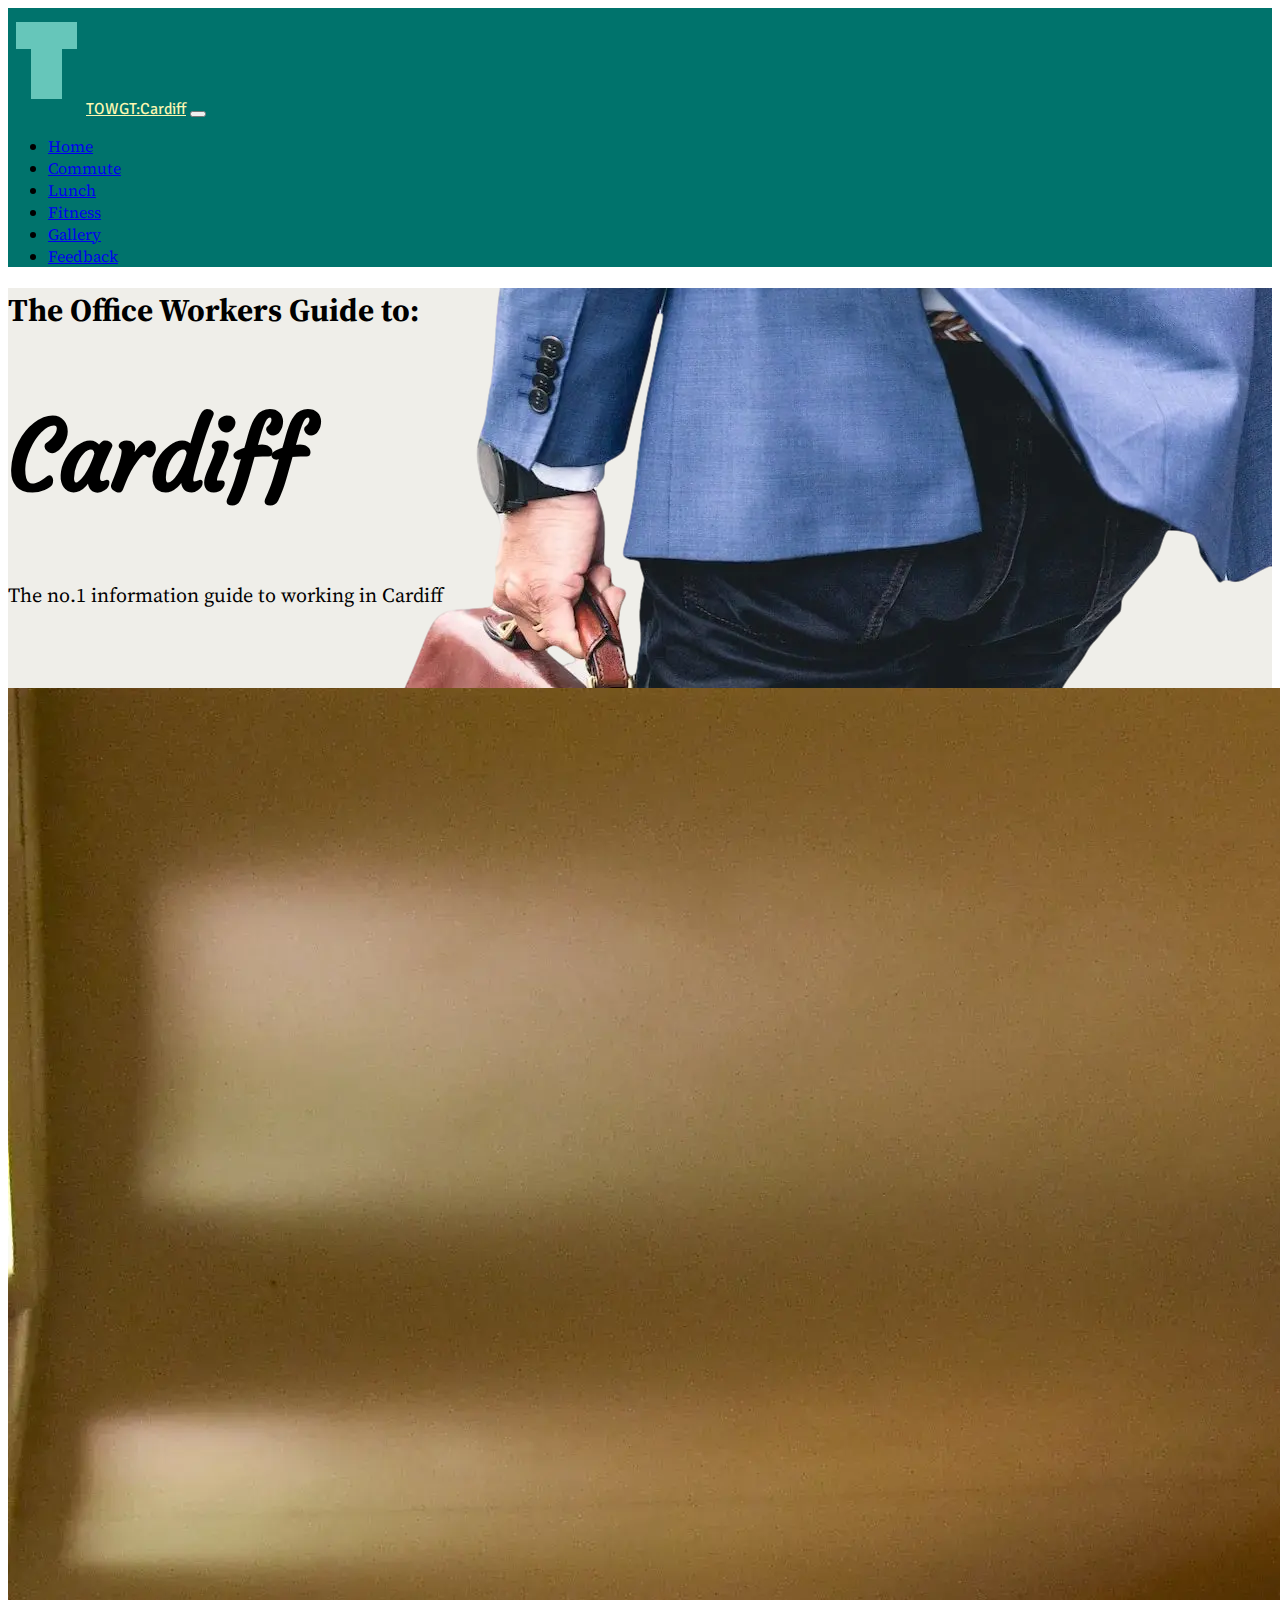
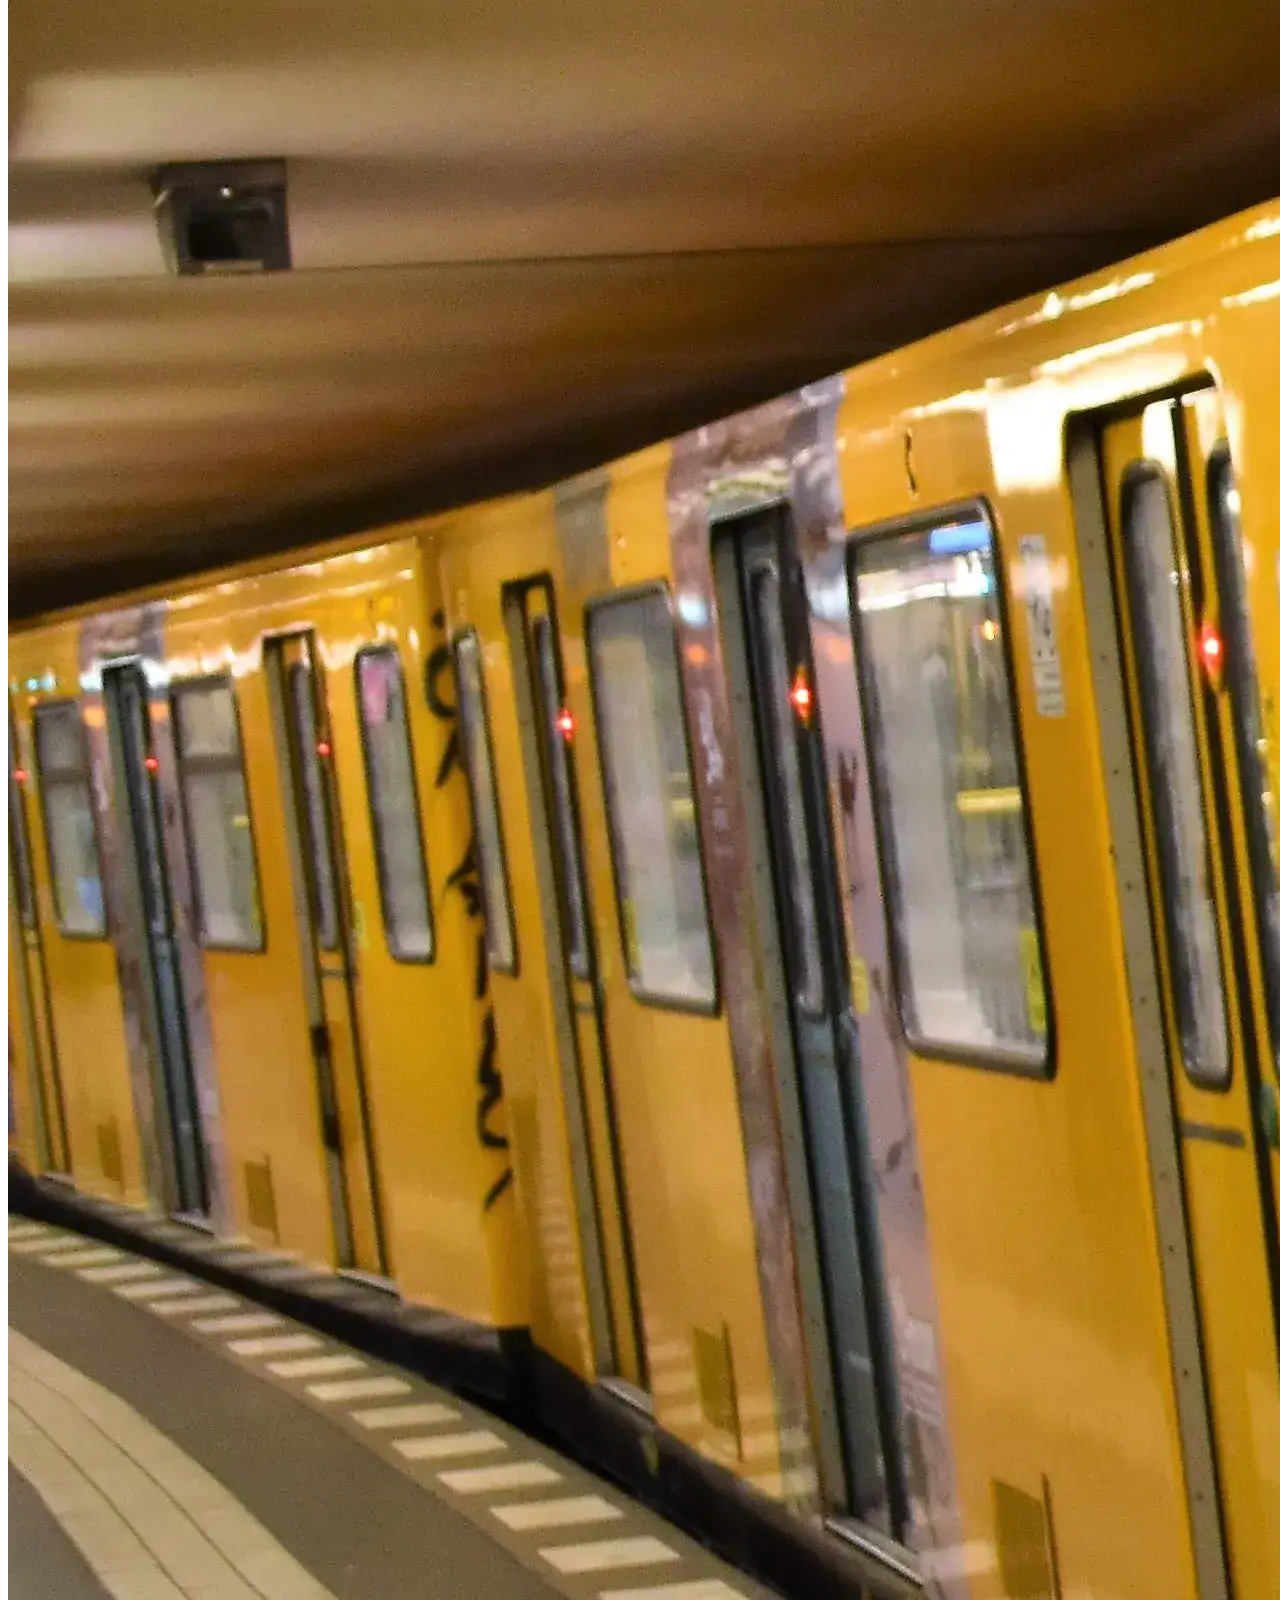
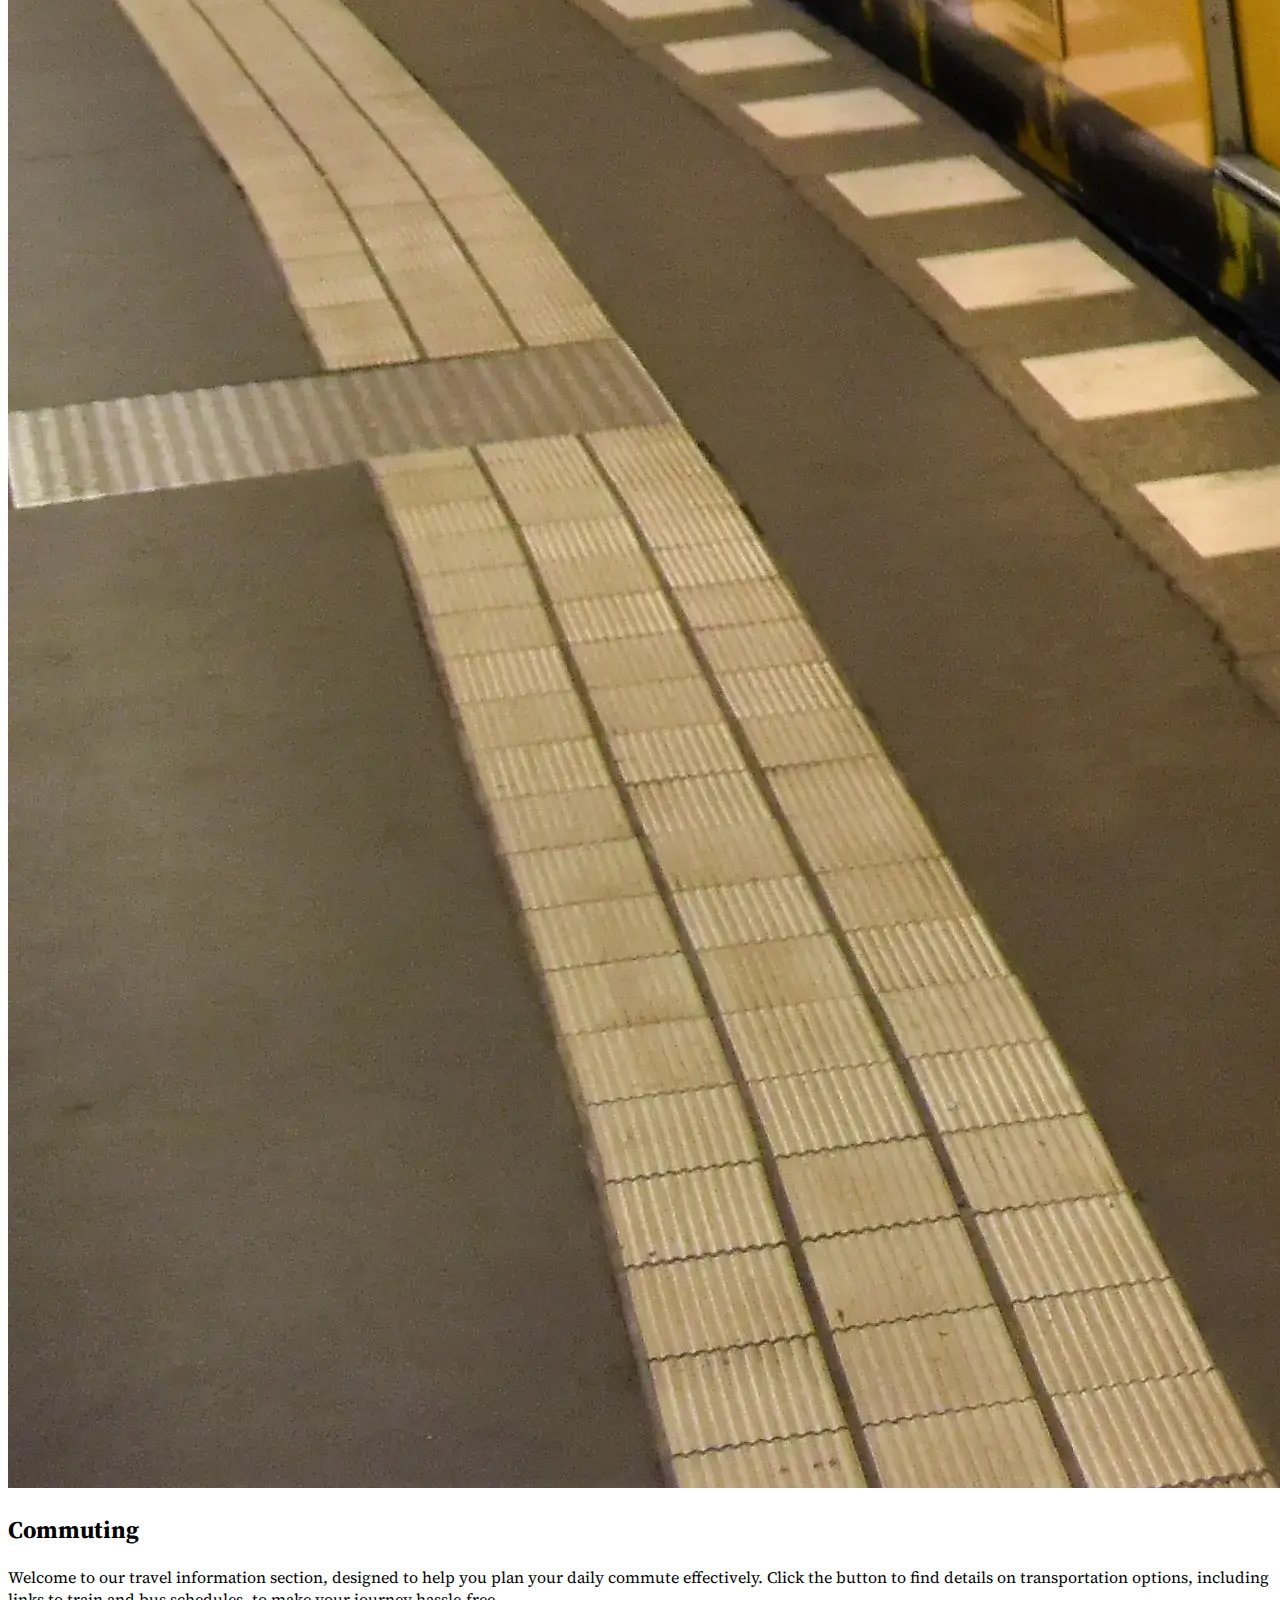
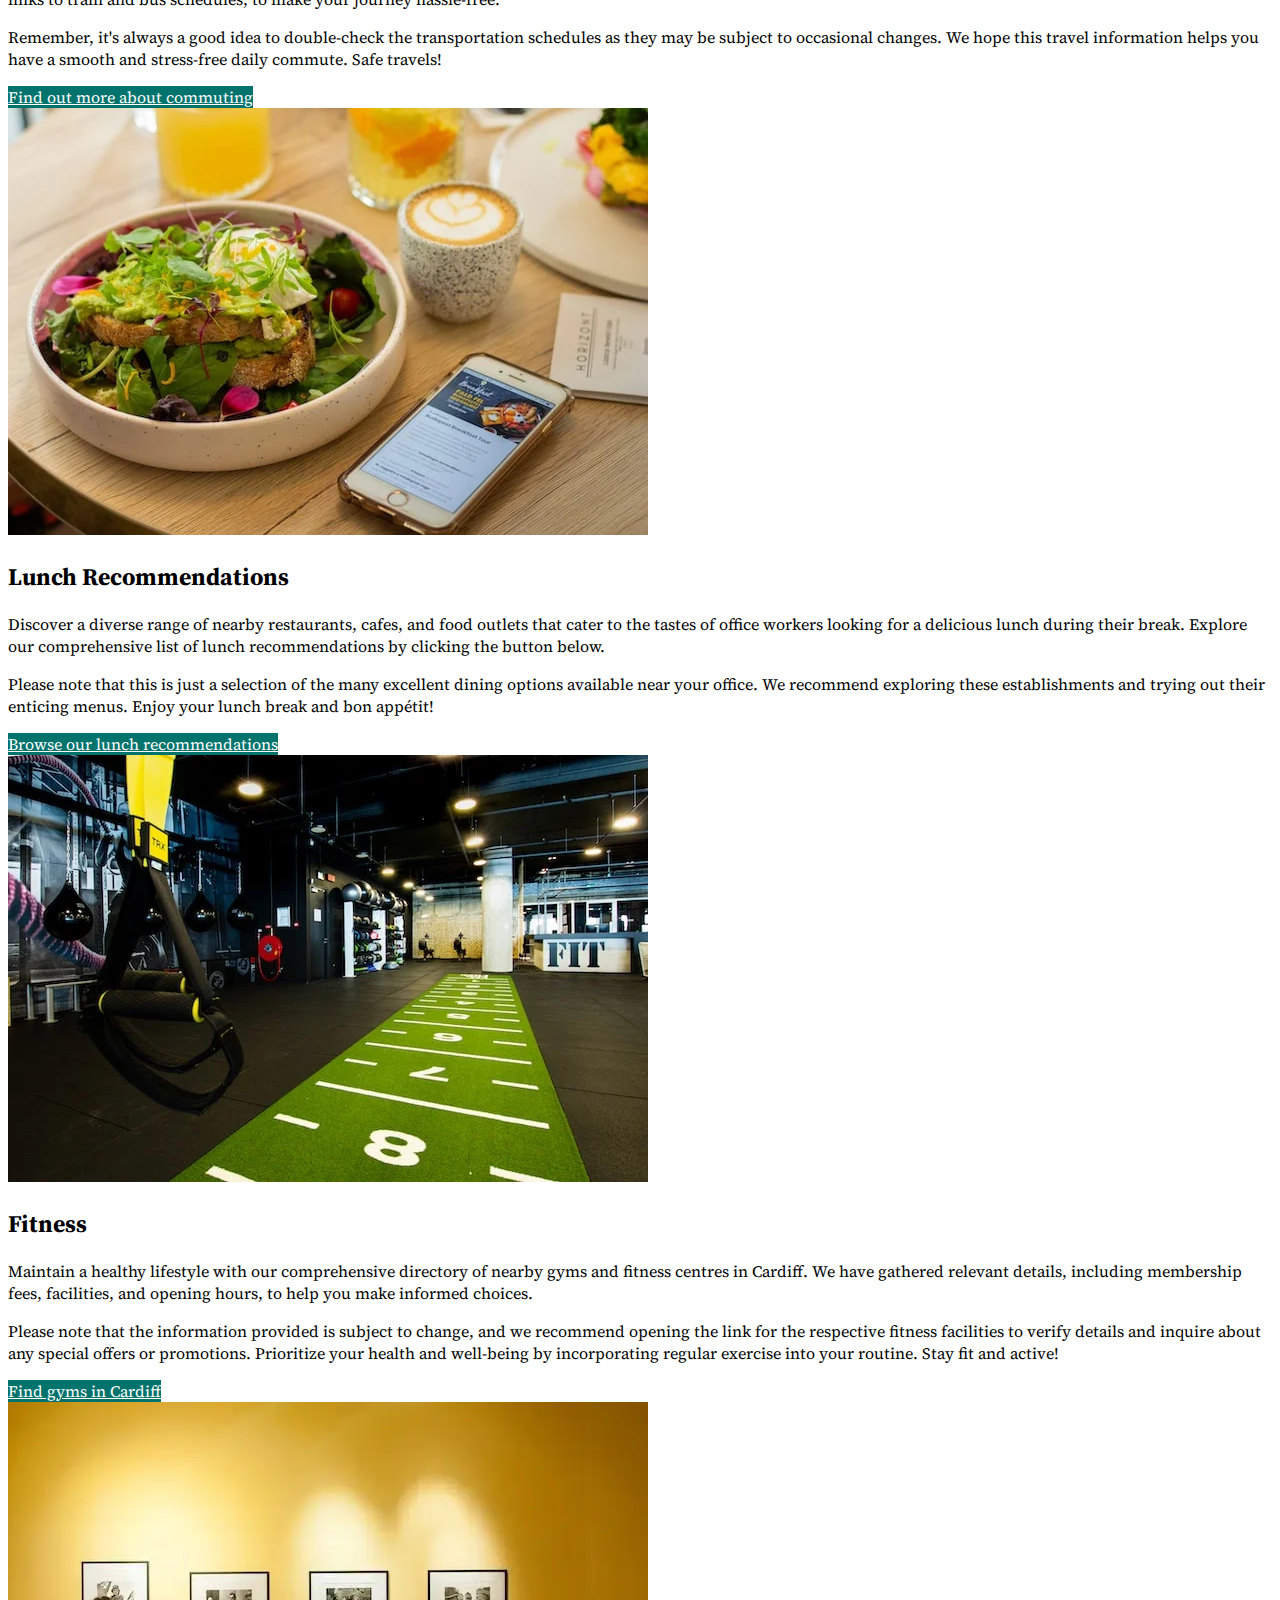
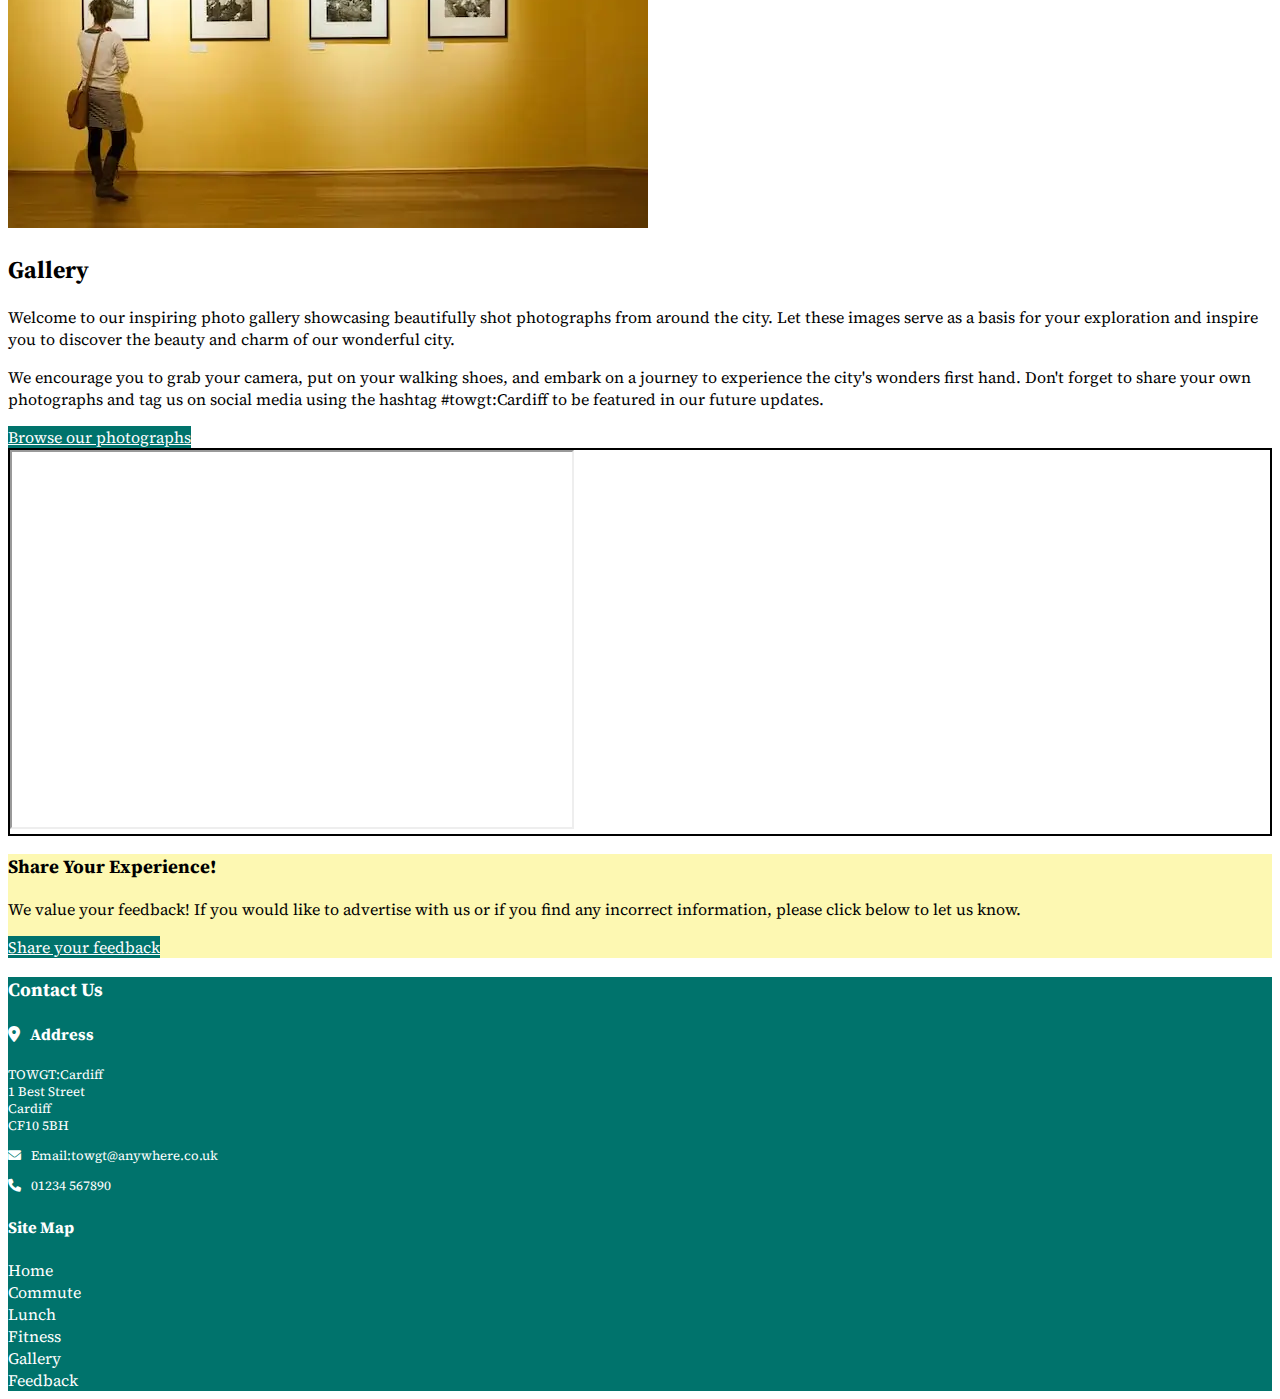
==== index.html @ fc79bac4 "fix: Remove root from all images" ====
<!DOCTYPE html>
<html lang="en">
  <head>
    <meta charset="UTF-8" />
    <meta
      name="description"
      content="Unlock Cardiff's office life secrets. Explore travel, lunch, gyms & more. Your centralized hub for essential info. Photo gallery included. #CardiffOfficeLife" />
    <meta
      name="keywords"
      content="Cardiff, Office, Commute, Fitness, Lunch, Gallery, Information, Guide" />
    <meta http-equiv="X-UA-Compatible" content="IE=edge" />
    <meta name="viewport" content="width=device-width, initial-scale=1.0" />
    <title>TOWGT:Cardiff</title>
    <link
      href="https://cdn.jsdelivr.net/npm/bootstrap@5.3.0-alpha3/dist/css/bootstrap.min.css"
      rel="stylesheet"
      integrity="sha384-KK94CHFLLe+nY2dmCWGMq91rCGa5gtU4mk92HdvYe+M/SXH301p5ILy+dN9+nJOZ"
      crossorigin="anonymous" />
    <link rel="preconnect" href="https://fonts.googleapis.com" />
    <link rel="preconnect" href="https://fonts.gstatic.com" crossorigin />
    <link
      href="https://fonts.googleapis.com/css2?family=Courgette&family=Exo:wght@100;200;300;400;500;600;700;800;900&family=Roboto:wght@100;300;400;500;700;900&family=Signika+Negative:wght@700&family=Source+Serif+4:wght@300;400&display=swap"
      rel="stylesheet" />
    <link
      rel="stylesheet"
      href="https://cdnjs.cloudflare.com/ajax/libs/font-awesome/6.0.0/css/all.min.css" />
    <link rel="icon" type="image/x-icon" href="/favicon.ico" />
    <link rel="stylesheet" href="assets/styles.css" />
  </head>
  <body>
    <!--Bootstrap v5.3 Navbar-->
    <header>
      <nav class="navbar navbar-expand-lg">
        <div class="container">
          <a class="navbar-brand nav-logo" href="/index.html"
            ><img
              src="assets/images/logo.svg"
              alt="Logo for the office workers guide to Cardiff" />TOWGT:Cardiff</a
          >
          <button
            class="navbar-toggler"
            type="button"
            data-bs-toggle="collapse"
            data-bs-target="#navbarNav"
            aria-controls="navbarNav"
            aria-expanded="false"
            aria-label="Toggle navigation">
            <span class="navbar-toggler-icon"></span>
          </button>
          <div
            class="collapse navbar-collapse justify-content-end"
            id="navbarNav">
            <ul class="navbar-nav">
              <li class="nav-item">
                <a class="nav-link active" aria-current="page" href="#home"
                  >Home</a
                >
              </li>
              <li class="nav-item">
                <a
                  class="nav-link"
                  href="commute.html"
                  aria-label="Go to the commuting page (opens in this tab)"
                  >Commute</a
                >
              </li>
              <li class="nav-item">
                <a
                  class="nav-link"
                  href="lunch.html"
                  aria-label="Go to the lunch recommendations page (opens in this tab)"
                  >Lunch</a
                >
              </li>
              <li class="nav-item">
                <a
                  class="nav-link"
                  href="fitness.html"
                  aria-label="Go to the fitness page (opens in this tab)"
                  >Fitness</a
                >
              </li>
              <li class="nav-item">
                <a
                  class="nav-link"
                  href="gallery.html"
                  aria-label="Go to the photo gallery (opens in this tab)"
                  >Gallery</a
                >
              </li>
              <li class="nav-item">
                <a
                  class="nav-link"
                  href="feedback.html"
                  aria-label="Go to the feedback page (opens in this tab)"
                  >Feedback</a
                >
              </li>
            </ul>
          </div>
        </div>
      </nav>
    </header>
    <!--Main heading of page-->
    <section id="home" class="heading-banner">
      <div class="image-container d-flex align-items-center">
        <div class="container">
          <div class="row align-items-center">
            <div class="col">
              <h1 class="main-heading">The Office Workers Guide to:</h1>
              <h1 class="page-name">Cardiff</h1>
              <p class="slogan">
                The no.1 information guide to working in Cardiff
              </p>
            </div>
          </div>
        </div>
      </div>
    </section>
    <!--Bootstrap grid system with card components-->
    <!--Main information section of page-->
    <section>
      <div class="container text-center mt-4">
        <!--Commuting information card with link to commuting page-->
        <div class="row row-cols-1 row-cols-lg-2 g-4">
          <div class="col d-flex align-items-stretch">
            <div class="card">
              <img
                src="assets/images/yellow-train.webp"
                class="card-img-top"
                alt="A photo of a yellow train" />
              <div class="card-body d-flex flex-column">
                <h2>Commuting</h2>
                <p>
                  Welcome to our travel information section, designed to help
                  you plan your daily commute effectively. Click the button to
                  find details on transportation options, including links to
                  train and bus schedules, to make your journey hassle-free.
                </p>
                <p>
                  Remember, it's always a good idea to double-check the
                  transportation schedules as they may be subject to occasional
                  changes. We hope this travel information helps you have a
                  smooth and stress-free daily commute. Safe travels!
                </p>
                <div class="mt-auto">
                  <a
                    href="commute.html"
                    class="btn btn-color btn-outline-dark align-items-end"
                    aria-label="Go to the commuting page (opens in this tab)">
                    Find out more about commuting
                  </a>
                </div>
              </div>
            </div>
          </div>
          <!--Lunch information card with link to lunch page-->
          <div class="col d-flex align-items-stretch">
            <div class="card">
              <img
                src="assets/images/lunch.webp"
                class="card-img-top"
                alt="A photo of a bowl of salad" />
              <div class="card-body d-flex flex-column">
                <h2>Lunch Recommendations</h2>
                <p>
                  Discover a diverse range of nearby restaurants, cafes, and
                  food outlets that cater to the tastes of office workers
                  looking for a delicious lunch during their break. Explore our
                  comprehensive list of lunch recommendations by clicking the
                  button below.
                </p>
                <p>
                  Please note that this is just a selection of the many
                  excellent dining options available near your office. We
                  recommend exploring these establishments and trying out their
                  enticing menus. Enjoy your lunch break and bon appétit!
                </p>
                <div class="mt-auto">
                  <a
                    href="lunch.html"
                    class="btn btn-color btn-outline-dark align-self-baseline"
                    aria-label="Go to the lunch recommendations page (opens in this tab)">
                    Browse our lunch recommendations
                  </a>
                </div>
              </div>
            </div>
          </div>
          <!--Fitness information card with link to fitness page-->
          <div class="col d-flex align-items-stretch">
            <div class="card">
              <img
                src="assets/images/gym.webp"
                class="card-img-top"
                alt="A phto of the inside of a gym" />
              <div class="card-body d-flex flex-column">
                <h2>Fitness</h2>
                <p>
                  Maintain a healthy lifestyle with our comprehensive directory
                  of nearby gyms and fitness centres in Cardiff. We have
                  gathered relevant details, including membership fees,
                  facilities, and opening hours, to help you make informed
                  choices.
                </p>
                <p>
                  Please note that the information provided is subject to
                  change, and we recommend opening the link for the respective
                  fitness facilities to verify details and inquire about any
                  special offers or promotions. Prioritize your health and
                  well-being by incorporating regular exercise into your
                  routine. Stay fit and active!
                </p>
                <div class="mt-auto">
                  <a
                    href="fitness.html"
                    class="btn btn-color btn-outline-dark"
                    aria-label="Go to the fitness page (opens in this tab)">
                    Find gyms in Cardiff
                  </a>
                </div>
              </div>
            </div>
          </div>
          <!--Gallery card with link to gallery page-->
          <div class="col d-flex align-items-stretch">
            <div class="card">
              <img
                src="assets/images/gallery.webp"
                class="card-img-top"
                alt="A person looking at photos" />
              <div class="card-body d-flex flex-column">
                <h2>Gallery</h2>
                <p>
                  Welcome to our inspiring photo gallery showcasing beautifully
                  shot photographs from around the city. Let these images serve
                  as a basis for your exploration and inspire you to discover
                  the beauty and charm of our wonderful city.
                </p>
                <p>
                  We encourage you to grab your camera, put on your walking
                  shoes, and embark on a journey to experience the city's
                  wonders first hand. Don't forget to share your own photographs
                  and tag us on social media using the hashtag #towgt:Cardiff to
                  be featured in our future updates.
                </p>
                <div class="mt-auto">
                  <a
                    href="gallery.html"
                    class="btn btn-color btn-outline-dark"
                    aria-label="Go to the photo gallery (opens in this tab)">
                    Browse our photographs
                  </a>
                </div>
              </div>
            </div>
          </div>
        </div>
        <!--Youtube video about Cardiff from Visit Wales-->
        <div class="row g-4">
          <div class="col">
            <div class="pt-3">
              <div class="ratio ratio-16x9" id="video">
                <iframe
                  width="560"
                  height="375"
                  src="https://www.youtube.com/embed/1x83tPidK_I"
                  title="YouTube video player"
                  aria-label="A YouTube video about Cardiff"
                  allow="accelerometer; autoplay; clipboard-write; encrypted-media; gyroscope; picture-in-picture; web-share"
                  allowfullscreen></iframe>
              </div>
            </div>
          </div>
        </div>
        <!--Feedback information card with link to feedback page-->
        <div class="card mb-3 mt-4">
          <div class="row g-0 align-items-center feedback-box">
            <div class="col">
              <div class="card-body">
                <h3>Share Your Experience!</h3>
                <p>
                  We value your feedback! If you would like to advertise with us
                  or if you find any incorrect information, please click below
                  to let us know.
                </p>
                <a
                  href="feedback.html"
                  class="btn btn-color btn-outline-dark"
                  aria-label="Go to the feedback page (opens in this tab)">
                  Share your feedback
                </a>
              </div>
            </div>
          </div>
        </div>
      </div>
    </section>
    <!--Footer using bootstrap grid for positioning-->
    <footer>
      <div class="container footer-color">
        <div class="row mt-4">
          <div class="col-6 p-3 text-center">
            <h3>Contact Us</h3>
            <h4>
              <i class="fa-solid fa-location-dot"></i
              ><span class="icon-spacing">Address</span>
            </h4>
            <p class="footer-text">
              TOWGT:Cardiff<br />1 Best Street<br />Cardiff<br />CF10 5BH
            </p>
            <p class="footer-text">
              <i class="fa-solid fa-envelope"></i
              ><span class="icon-spacing">Email:towgt@anywhere.co.uk</span>
            </p>
            <p class="footer-text">
              <i class="fa-solid fa-phone"></i
              ><span class="icon-spacing">01234 567890</span>
            </p>
          </div>
          <div class="col-6 p-3 text-center">
            <h4>Site Map</h4>
            <ul class="footer-item">
              <li>
                <a
                  class="footer-link"
                  href="#home"
                  aria-label="Go back to the top of the page"
                  >Home</a
                >
              </li>
              <li>
                <a
                  class="footer-link"
                  href="commute.html"
                  aria-label="Go to the commuting page (opens in this tab)"
                  >Commute</a
                >
              </li>
              <li>
                <a
                  class="footer-link"
                  href="lunch.html"
                  aria-label="Go to the lunch recommendations page (opens in this tab)"
                  >Lunch</a
                >
              </li>
              <li>
                <a
                  class="footer-link"
                  href="fitness.html"
                  aria-label="Go to the fitness page (opens in this tab)"
                  >Fitness</a
                >
              </li>
              <li>
                <a
                  class="footer-link"
                  href="gallery.html"
                  aria-label="Go to the photo gallery (opens in this tab)"
                  >Gallery</a
                >
              </li>
              <li>
                <a
                  class="footer-link"
                  href="feedback.html"
                  aria-label="Go to the feedback page (opens in this tab)"
                  >Feedback</a
                >
              </li>
            </ul>
          </div>
        </div>
      </div>
    </footer>
    <!--Bootstrap script cdn-->
    <script
      src="https://cdn.jsdelivr.net/npm/bootstrap@5.3.0-alpha3/dist/js/bootstrap.bundle.min.js"
      integrity="sha384-ENjdO4Dr2bkBIFxQpeoTz1HIcje39Wm4jDKdf19U8gI4ddQ3GYNS7NTKfAdVQSZe"
      crossorigin="anonymous"></script>
  </body>
</html>
---- assets/styles.css ----
/*----------------------------Colors -----------------------------*/
nav {
  background-color: #00736c;
}
.navbar {
  --bs-navbar-active-color: #f7f009;
}

.navbar-nav {
  --bs-nav-link-color: #fff;
}

.btn-color {
  background-color: #00736c;
  color: #fff;
}

.btn-color:hover {
  background-color: #66c6ba;
}

footer {
  background-color: #00736c;
  color: #fff;
}

.footer-link:hover {
  color: #f7f009;
}

/*-Homepage Colors-*/
.feedback-box {
  background-color: #fdf8b2;
}

/*-Commuting page Colors-*/

.accordion-button {
  --bs-accordion-active-bg: #66c6ba;
  --bs-accordion-active-color: #000000;
}

.accordion {
  --bs-accordion-btn-focus-box-shadow: 0 0 0 0.25rem rgba(0, 115, 108);
}

/*-Fitness page Colors-*/

.gym-background-b {
  background-color: #fdf8b2;
}

.gym-background-a {
  background-color: #efeee9;
}

/*-Feedback page Colors-*/

.form-bg-color {
  background-color: #fdf8b2;
  border: #00736c solid 4px;
}

/*---------------------------------Page body-------------------------*/

body {
  font-family: "Source Serif 4", Arial, sans-serif;
}

/*-----------------------------Navbar-------------------------------*/

.navbar {
  padding: 0;
}

.nav-logo {
  font-family: "Signika Negative", Arial, sans-serif;
  color: #fdf8b2;
}

/*----------------------------Main Heading Section---------------------------*/

.image-container {
  background: #efeee9 no-repeat url(images/office-worker.webp)
    right top;
  height: 400px;
}

.page-name {
  font-family: "Courgette", Arial, sans-serif;
  font-size: 6rem;
}

.slogan {
  font-size: 1.25rem;
}

/*---------------------------YouTube Video----------------------------*/

#video {
  padding: 0;
  border: 2px solid #000;
}

/*-------------------------------Footer-------------------------------*/

.footer-text {
  font-size: small;
}

.icon-spacing {
  padding-left: 10px;
}

.footer-item {
  list-style-type: none;
  margin: 0;
  padding: 0;
}

.footer-link {
  color: #fff;
  text-decoration: none;
}

/*-------------------Lunch Page-------------------------------*/

.lunch-sub-heading {
  font-size: 2.5rem;
}

.location-type {
  font-family: "Courgette", Arial, sans-serif;
  padding-left: 10px;
}

.featured-tile {
  background-color: #fdf8b2;
  margin: 0 auto;
}

.establishment-name {
  padding-top: 1rem;
}

.opening-hours {
  margin: 0 auto;
  font-size: 0.85rem;
}

.lunch-image {
  width: 100%;
  height: 250px;
}

.lunch-button {
  margin: 1rem;
}

/*----------------Fitness Page----------------------*/

.facilities-table {
  margin: 0 auto;
}

.gym-logo {
  height: 100px;
}

/*---------------Page Headings---------------------*/

.page-headings {
  font-family: "Courgette", Arial, sans-serif;
  font-size: 2.5rem;
}

/*---------------Gallery Page Code used: https://www.freecodecamp.org/news/how-to-create-an-image-gallery-with-css-grid-e0f0fd666a5c/---------------------*/

.gallery {
  display: grid;
  grid-template-columns: repeat(8, 1fr);
  grid-template-rows: repeat(16, 5vw);
  grid-gap: 15px;
}

.gallery-img {
  width: 100%;
  height: 100%;
  object-fit: cover;
}

.gallery-item-1 {
  grid-column-start: 1;
  grid-column-end: 5;
  grid-row-start: 1;
  grid-row-end: 3;
}

.gallery-item-2 {
  grid-column-start: 1;
  grid-column-end: 5;
  grid-row-start: 14;
  grid-row-end: 17;
}

.gallery-item-3 {
  grid-column-start: 5;
  grid-column-end: 9;
  grid-row-start: 1;
  grid-row-end: 6;
}

.gallery-item-4 {
  grid-column-start: 1;
  grid-column-end: 5;
  grid-row-start: 3;
  grid-row-end: 6;
}

.gallery-item-5 {
  grid-column-start: 1;
  grid-column-end: 5;
  grid-row-start: 6;
  grid-row-end: 9;
}

.gallery-item-6 {
  grid-column-start: 4;
  grid-column-end: 9;
  grid-row-start: 12;
  grid-row-end: 14;
}

.gallery-item-7 {
  grid-column-start: 5;
  grid-column-end: 9;
  grid-row-start: 14;
  grid-row-end: 17;
}

.gallery-item-8 {
  grid-column-start: 4;
  grid-column-end: 9;
  grid-row-start: 9;
  grid-row-end: 12;
}

.gallery-item-9 {
  grid-column-start: 1;
  grid-column-end: 4;
  grid-row-start: 9;
  grid-row-end: 14;
}

.gallery-item-10 {
  grid-column-start: 5;
  grid-column-end: 9;
  grid-row-start: 6;
  grid-row-end: 9;
}

/*------------------Feedback Page------------------------------*/

fieldset {
  margin: 1.5rem 2.5rem 0;
}

/*------------------Responsiveness------------------------------*/

@media screen and (max-width: 1200px) {
  .image-container {
    background-image: none;
    height: 250px;
  }
  .heading-banner {
    text-align: center;
  }
  .featured-tile-image {
    width: 100%;
  }
}

@media screen and (max-width: 1200px) and (min-width: 576px) {
  .lunch-image {
    width: 350px;
    height: 250px;
  }
  #photos {
    column-count: 2;
    column-gap: 0;
  }
}

@media screen and (max-width: 768px) {
  .gallery {
    display: block;
  }
}

@media screen and (max-width: 576px) {
  .image-container {
    height: 200px;
  }
  .page-name {
    font-size: 3rem;
  }
  #photos {
    column-count: 1;
    column-gap: 0;
  }
}

@media screen and (max-width: 400px) {
  .image-container {
    padding-top: 1.25rem;
  }
}
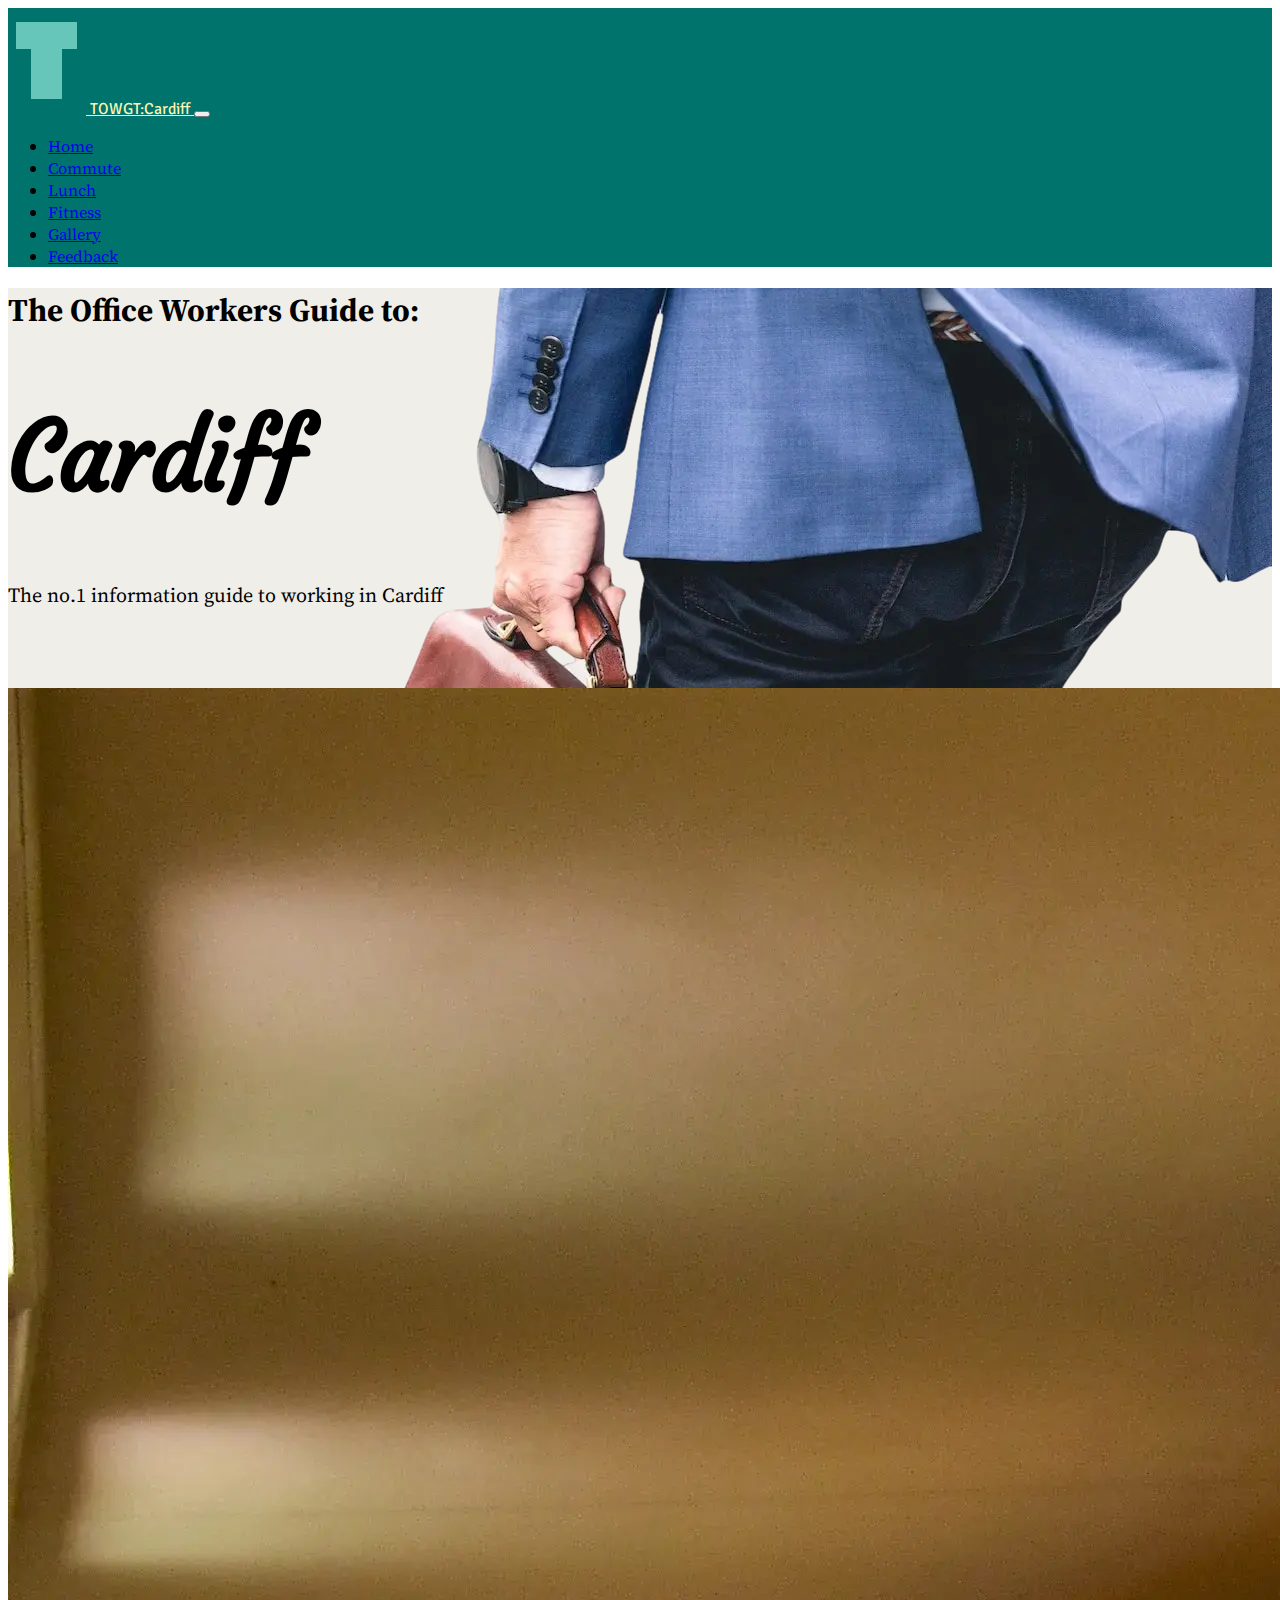
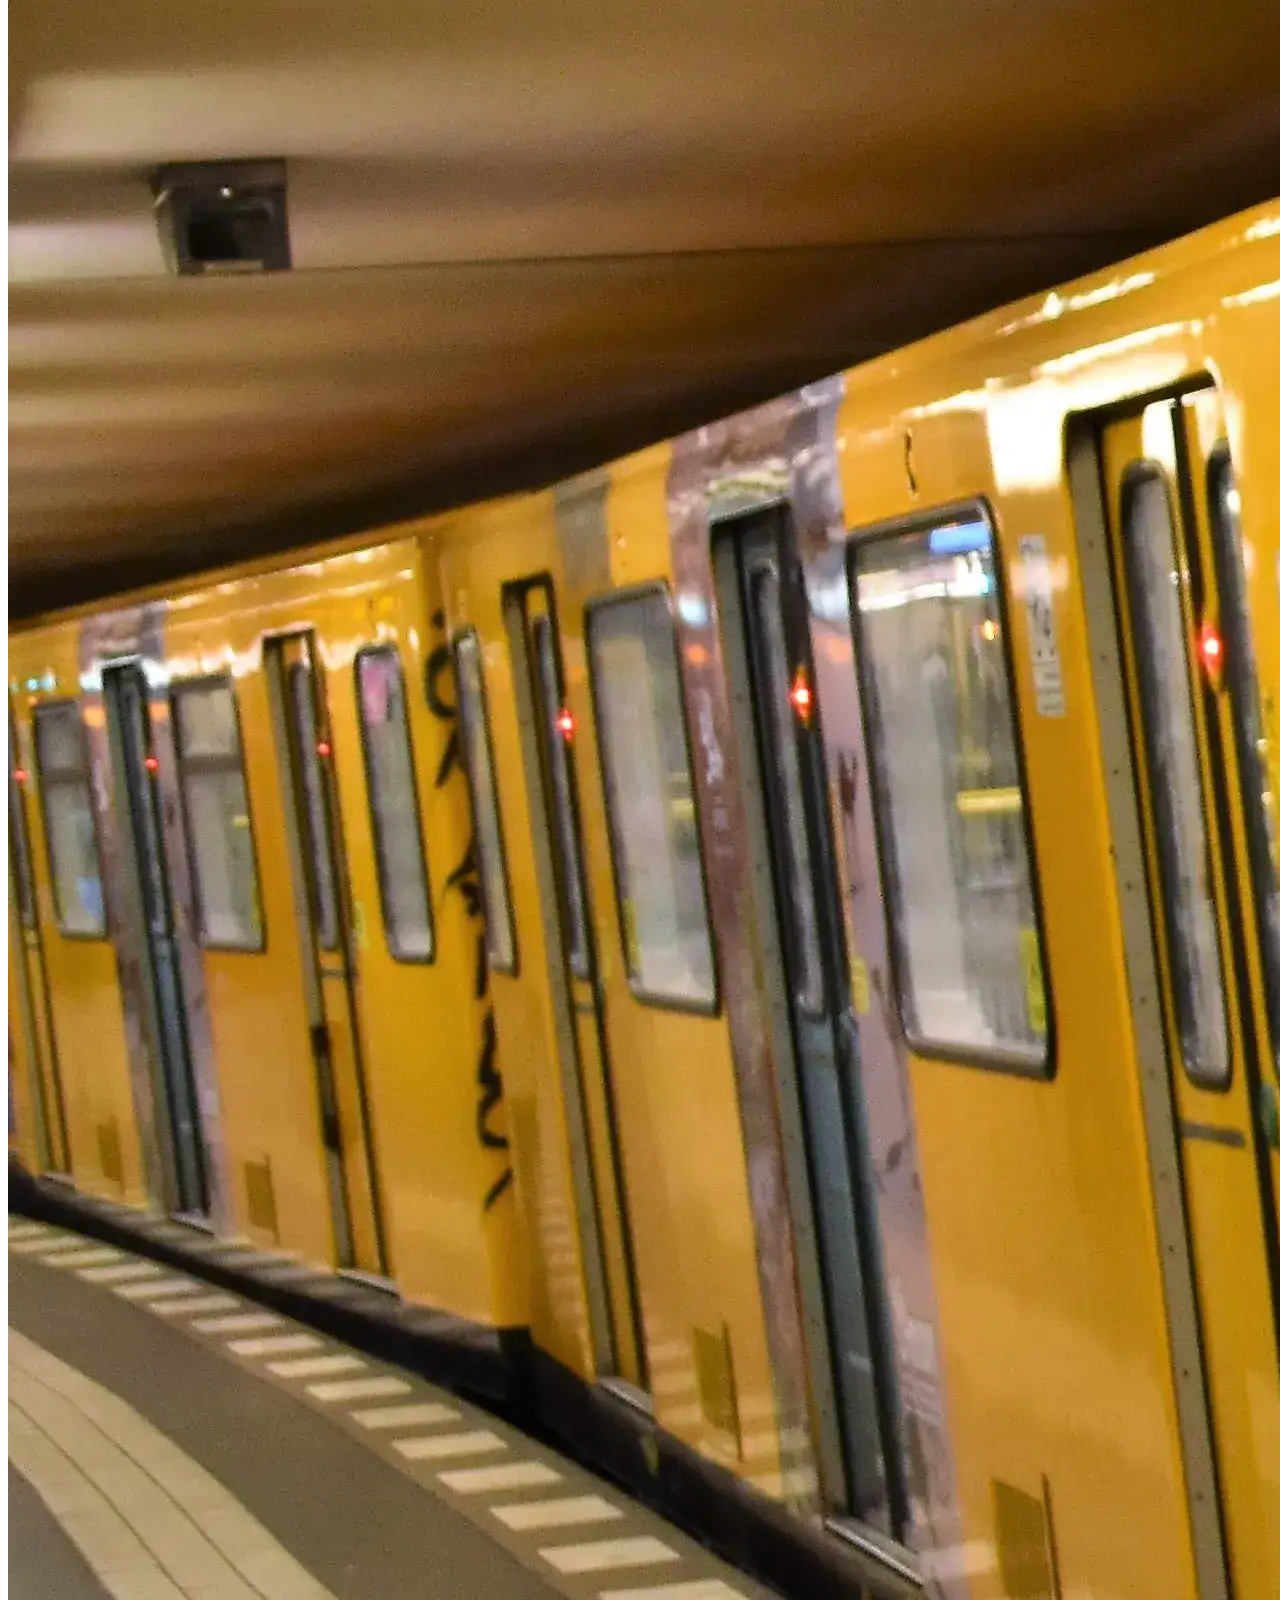
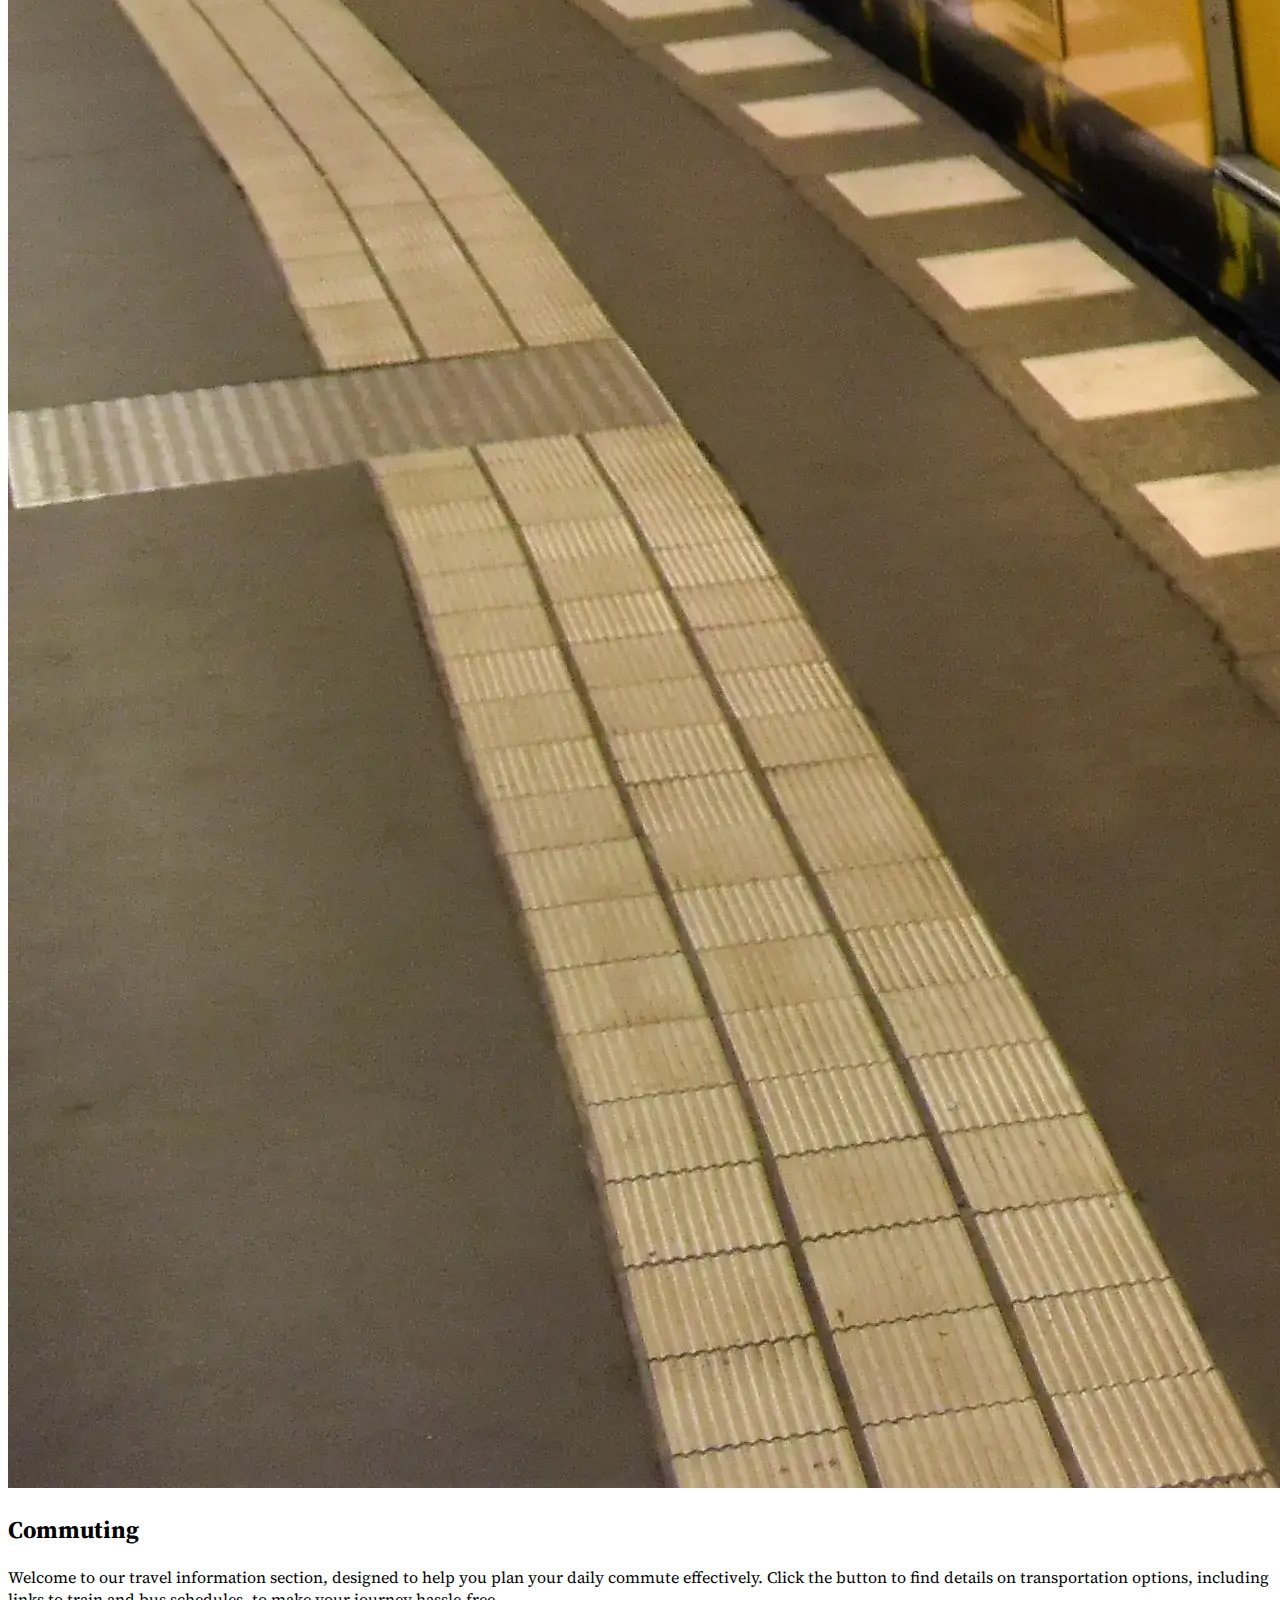
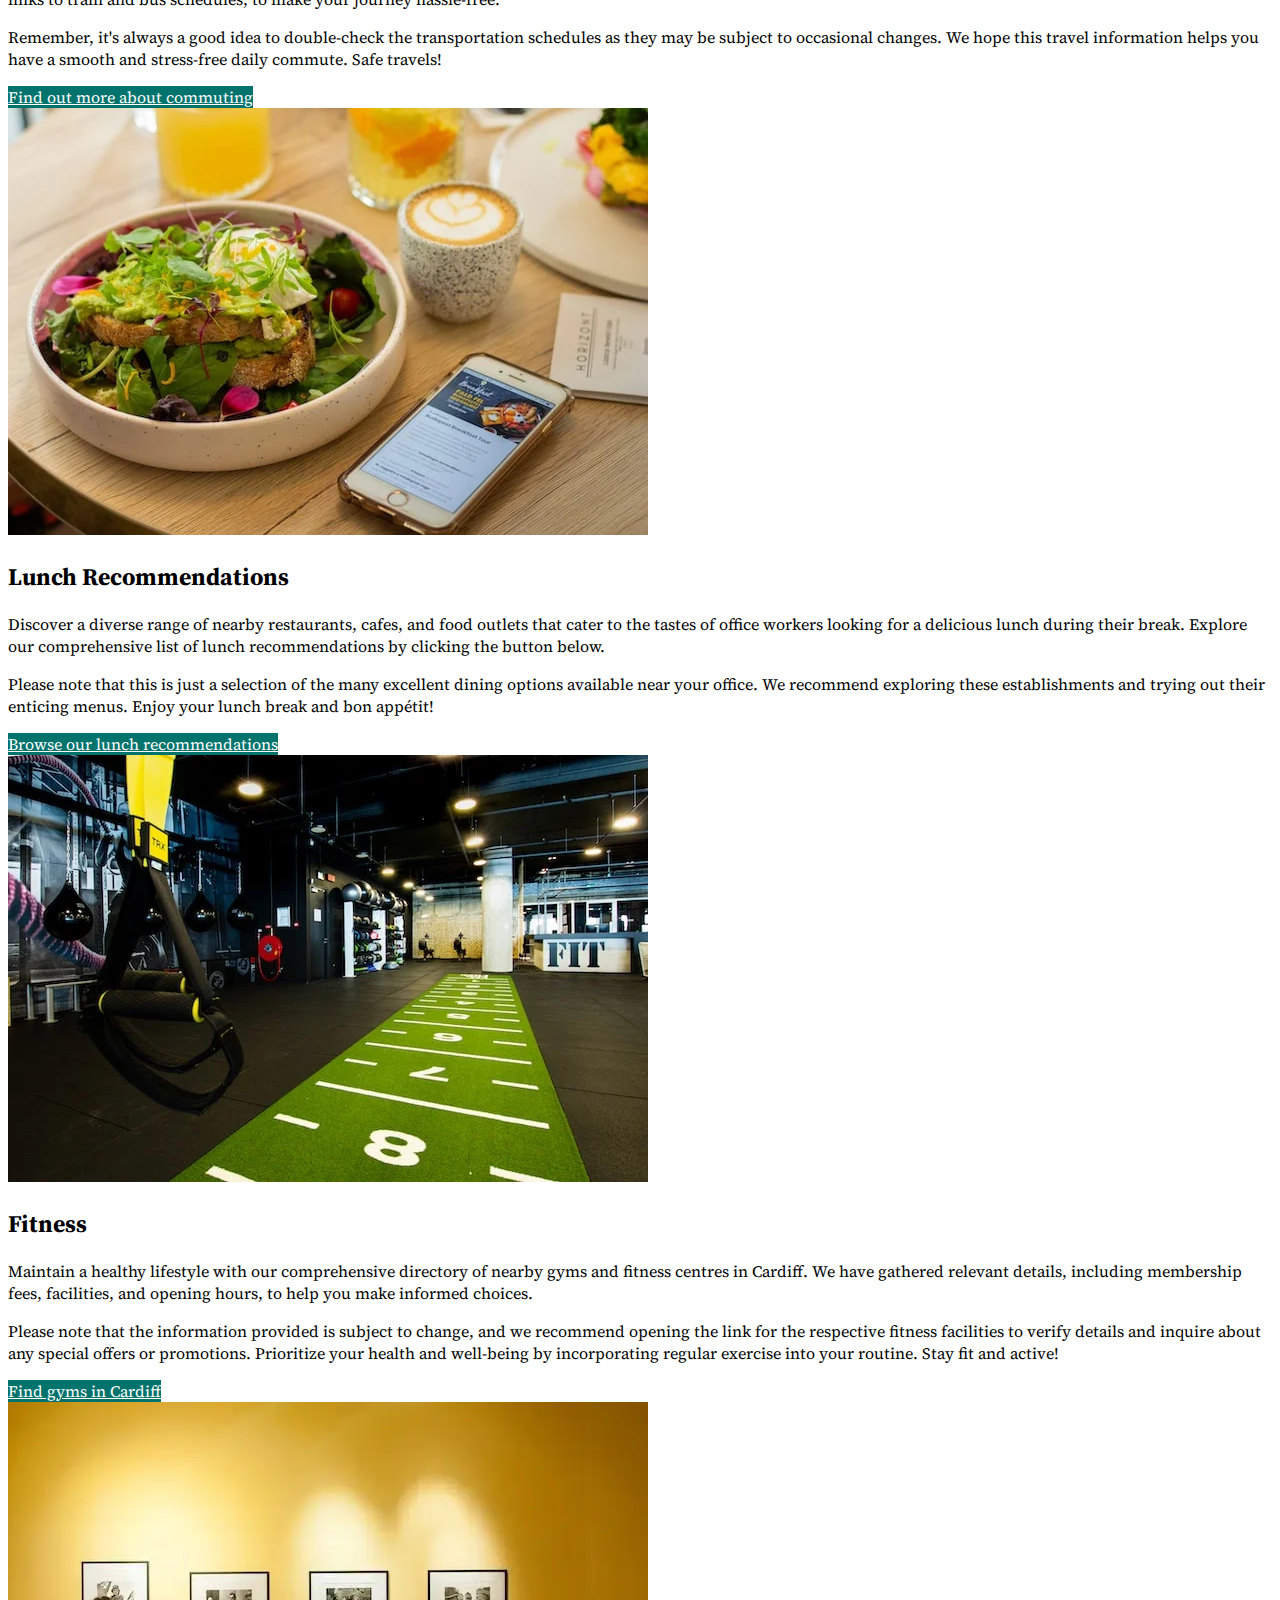
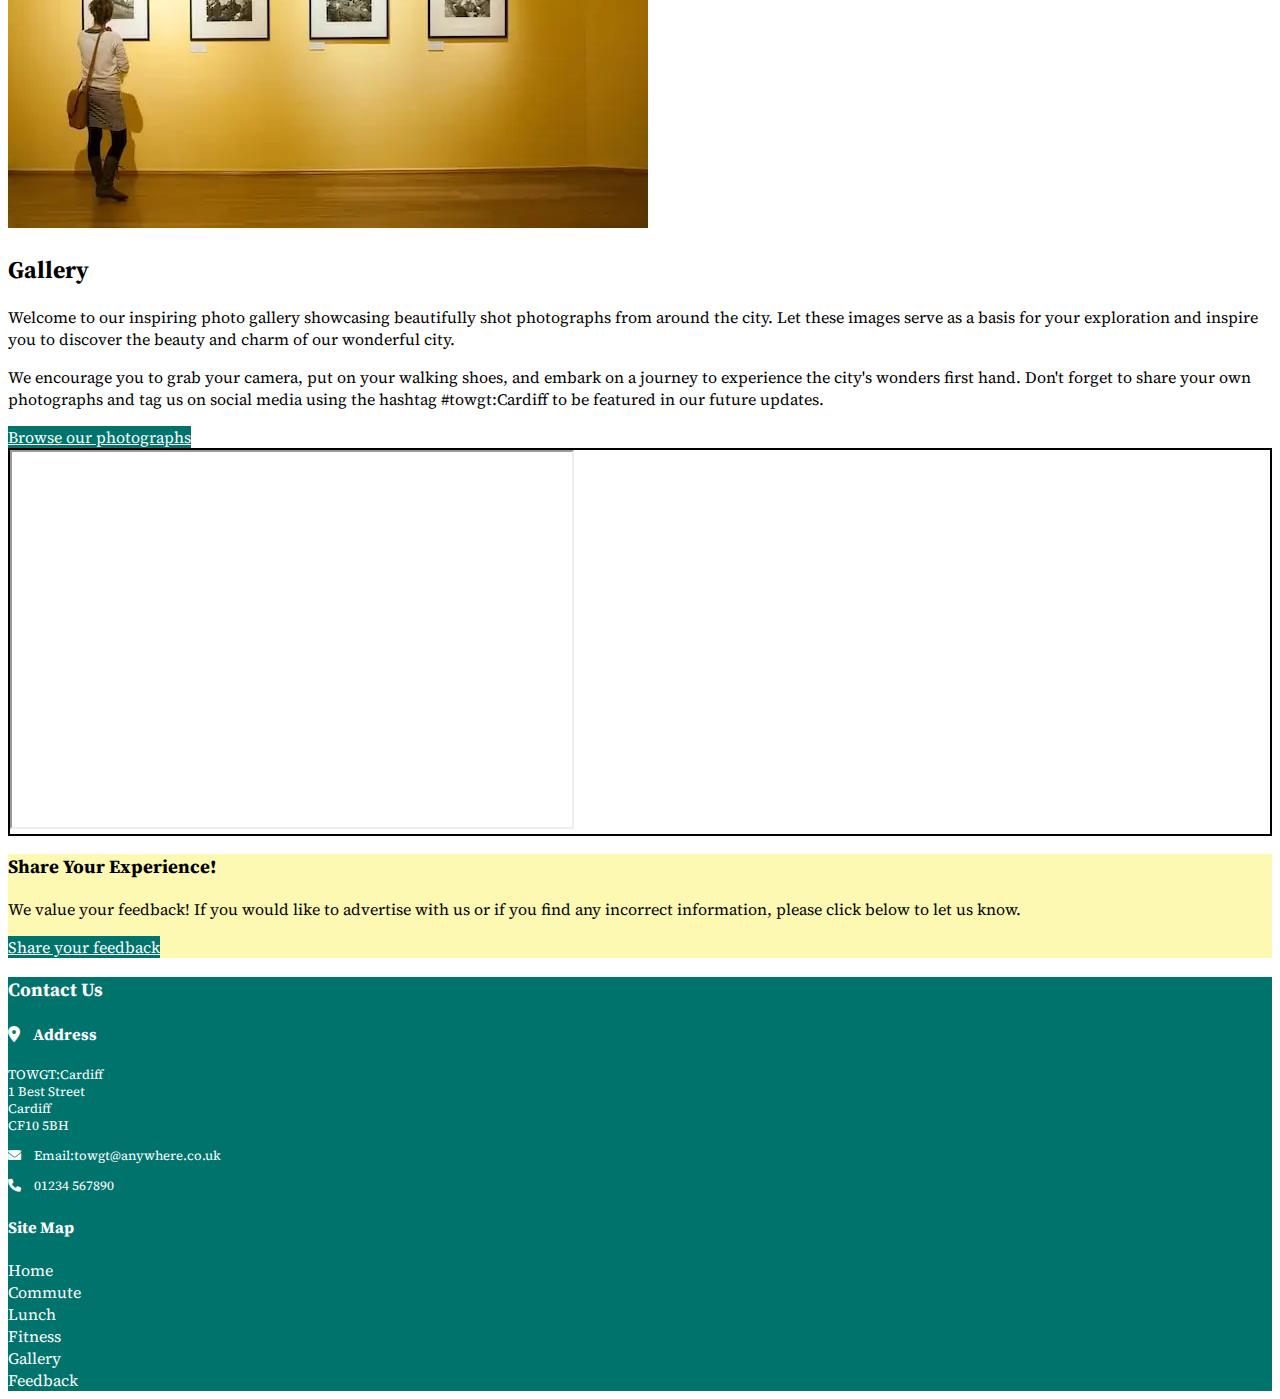
==== commit ed8239fb: "fix: Amend formatting and remove root within logo href" ====
--- a/index.html
+++ b/index.html
@@ -24,7 +24,7 @@
     <link
       rel="stylesheet"
       href="https://cdnjs.cloudflare.com/ajax/libs/font-awesome/6.0.0/css/all.min.css" />
-    <link rel="icon" type="image/x-icon" href="/favicon.ico" />
+    <link rel="icon" type="image/x-icon" href="favicon.ico" />
     <link rel="stylesheet" href="assets/styles.css" />
   </head>
   <body>
@@ -32,11 +32,12 @@
     <header>
       <nav class="navbar navbar-expand-lg">
         <div class="container">
-          <a class="navbar-brand nav-logo" href="/index.html"
-            ><img
+          <a class="navbar-brand nav-logo" href="index.html">
+            <img
               src="assets/images/logo.svg"
-              alt="Logo for the office workers guide to Cardiff" />TOWGT:Cardiff</a
-          >
+              alt="Logo for the office workers guide to Cardiff" />
+            TOWGT:Cardiff
+          </a>
           <button
             class="navbar-toggler"
             type="button"
@@ -52,49 +53,49 @@
             id="navbarNav">
             <ul class="navbar-nav">
               <li class="nav-item">
-                <a class="nav-link active" aria-current="page" href="#home"
-                  >Home</a
-                >
+                <a class="nav-link active" aria-current="page" href="#home">
+                  Home
+                </a>
               </li>
               <li class="nav-item">
                 <a
                   class="nav-link"
                   href="commute.html"
-                  aria-label="Go to the commuting page (opens in this tab)"
-                  >Commute</a
-                >
+                  aria-label="Go to the commuting page (opens in this tab)">
+                  Commute
+                </a>
               </li>
               <li class="nav-item">
                 <a
                   class="nav-link"
                   href="lunch.html"
-                  aria-label="Go to the lunch recommendations page (opens in this tab)"
-                  >Lunch</a
-                >
+                  aria-label="Go to the lunch recommendations page (opens in this tab)">
+                  Lunch
+                </a>
               </li>
               <li class="nav-item">
                 <a
                   class="nav-link"
                   href="fitness.html"
-                  aria-label="Go to the fitness page (opens in this tab)"
-                  >Fitness</a
-                >
+                  aria-label="Go to the fitness page (opens in this tab)">
+                  Fitness
+                </a>
               </li>
               <li class="nav-item">
                 <a
                   class="nav-link"
                   href="gallery.html"
-                  aria-label="Go to the photo gallery (opens in this tab)"
-                  >Gallery</a
-                >
+                  aria-label="Go to the photo gallery (opens in this tab)">
+                  Gallery
+                </a>
               </li>
               <li class="nav-item">
                 <a
                   class="nav-link"
                   href="feedback.html"
-                  aria-label="Go to the feedback page (opens in this tab)"
-                  >Feedback</a
-                >
+                  aria-label="Go to the feedback page (opens in this tab)">
+                  Feedback
+                </a>
               </li>
             </ul>
           </div>
@@ -193,7 +194,7 @@
               <img
                 src="assets/images/gym.webp"
                 class="card-img-top"
-                alt="A phto of the inside of a gym" />
+                alt="A photo of the inside of a gym" />
               <div class="card-body d-flex flex-column">
                 <h2>Fitness</h2>
                 <p>
@@ -303,19 +304,25 @@
           <div class="col-6 p-3 text-center">
             <h3>Contact Us</h3>
             <h4>
-              <i class="fa-solid fa-location-dot"></i
-              ><span class="icon-spacing">Address</span>
+              <i class="fa-solid fa-location-dot"></i>
+              <span class="icon-spacing">Address</span>
             </h4>
             <p class="footer-text">
-              TOWGT:Cardiff<br />1 Best Street<br />Cardiff<br />CF10 5BH
+              TOWGT:Cardiff
+              <br />
+              1 Best Street
+              <br />
+              Cardiff
+              <br />
+              CF10 5BH
             </p>
             <p class="footer-text">
-              <i class="fa-solid fa-envelope"></i
-              ><span class="icon-spacing">Email:towgt@anywhere.co.uk</span>
+              <i class="fa-solid fa-envelope"></i>
+              <span class="icon-spacing">Email:towgt@anywhere.co.uk</span>
             </p>
             <p class="footer-text">
-              <i class="fa-solid fa-phone"></i
-              ><span class="icon-spacing">01234 567890</span>
+              <i class="fa-solid fa-phone"></i>
+              <span class="icon-spacing">01234 567890</span>
             </p>
           </div>
           <div class="col-6 p-3 text-center">
@@ -325,49 +332,49 @@
                 <a
                   class="footer-link"
                   href="#home"
-                  aria-label="Go back to the top of the page"
-                  >Home</a
-                >
+                  aria-label="Go back to the top of the page">
+                  Home
+                </a>
               </li>
               <li>
                 <a
                   class="footer-link"
                   href="commute.html"
-                  aria-label="Go to the commuting page (opens in this tab)"
-                  >Commute</a
-                >
+                  aria-label="Go to the commuting page (opens in this tab)">
+                  Commute
+                </a>
               </li>
               <li>
                 <a
                   class="footer-link"
                   href="lunch.html"
-                  aria-label="Go to the lunch recommendations page (opens in this tab)"
-                  >Lunch</a
-                >
+                  aria-label="Go to the lunch recommendations page (opens in this tab)">
+                  Lunch
+                </a>
               </li>
               <li>
                 <a
                   class="footer-link"
                   href="fitness.html"
-                  aria-label="Go to the fitness page (opens in this tab)"
-                  >Fitness</a
-                >
+                  aria-label="Go to the fitness page (opens in this tab)">
+                  Fitness
+                </a>
               </li>
               <li>
                 <a
                   class="footer-link"
                   href="gallery.html"
-                  aria-label="Go to the photo gallery (opens in this tab)"
-                  >Gallery</a
-                >
+                  aria-label="Go to the photo gallery (opens in this tab)">
+                  Gallery
+                </a>
               </li>
               <li>
                 <a
                   class="footer-link"
                   href="feedback.html"
-                  aria-label="Go to the feedback page (opens in this tab)"
-                  >Feedback</a
-                >
+                  aria-label="Go to the feedback page (opens in this tab)">
+                  Feedback
+                </a>
               </li>
             </ul>
           </div>
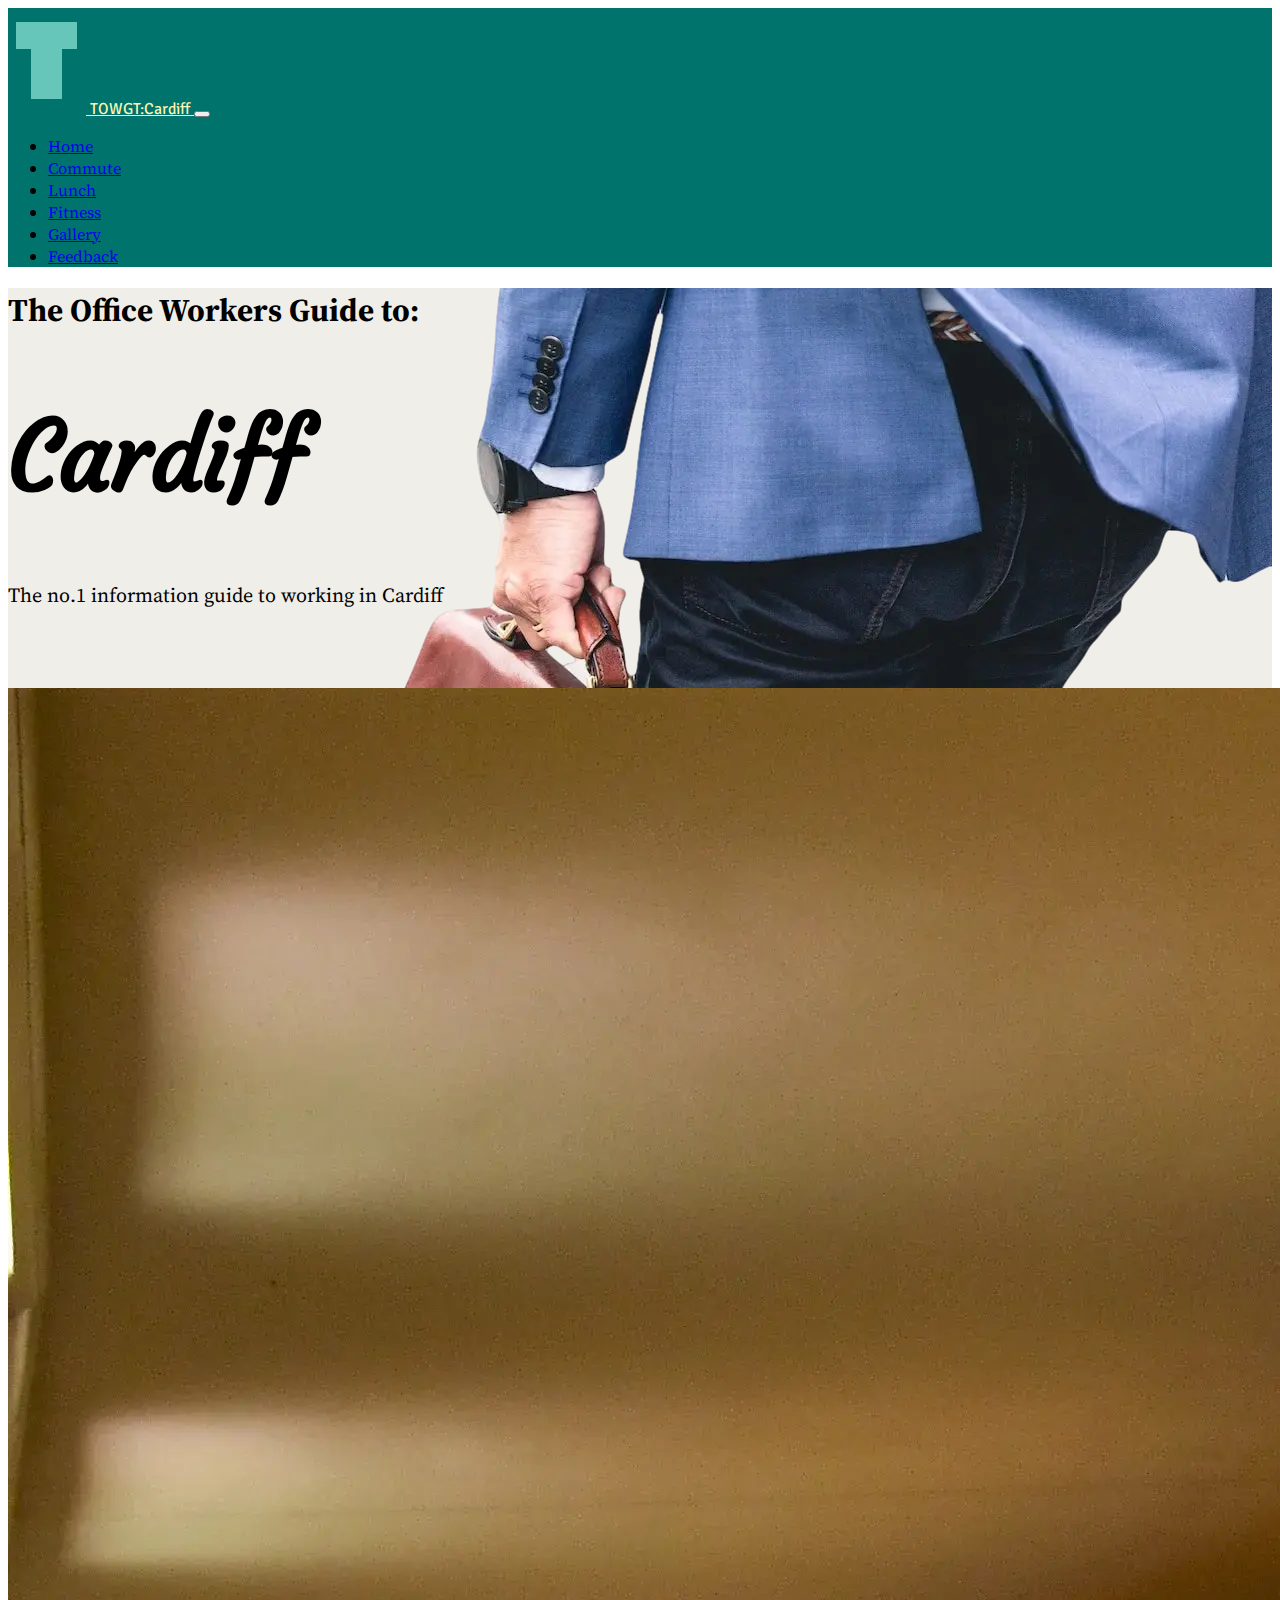
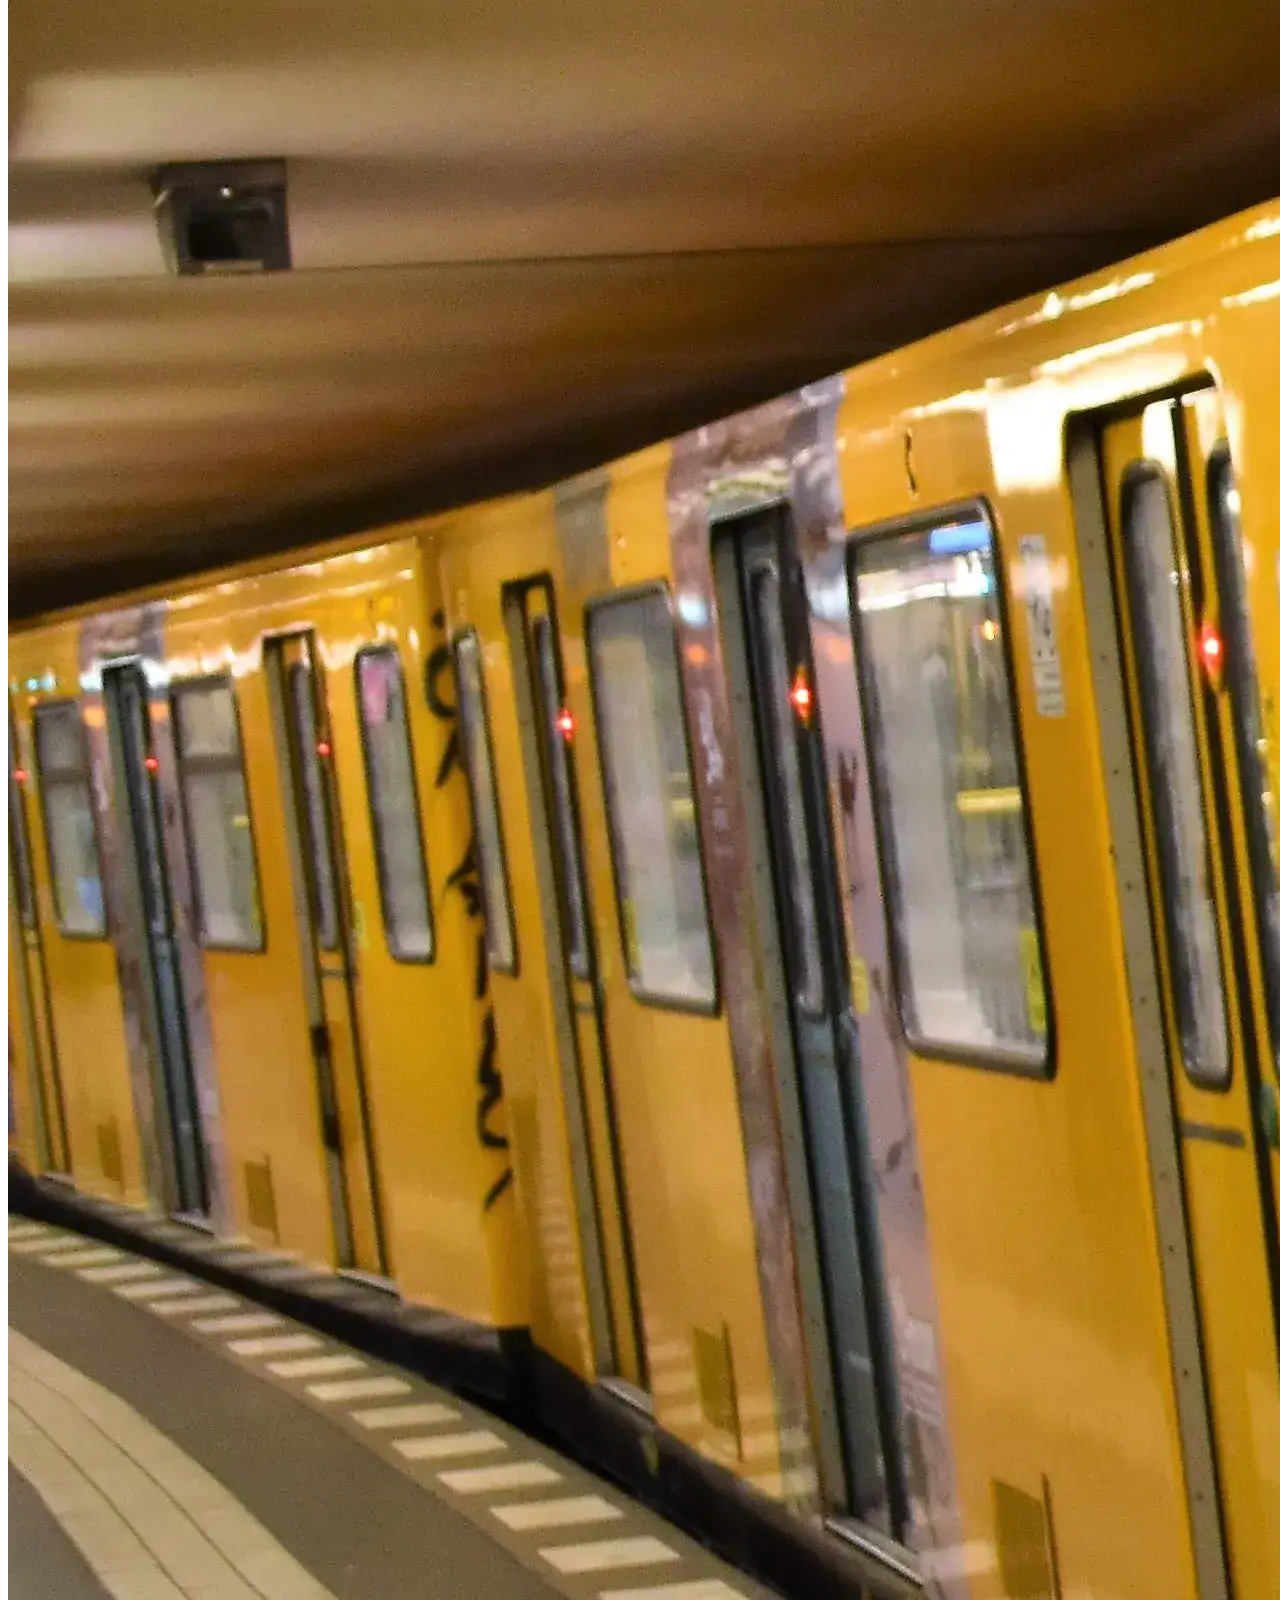
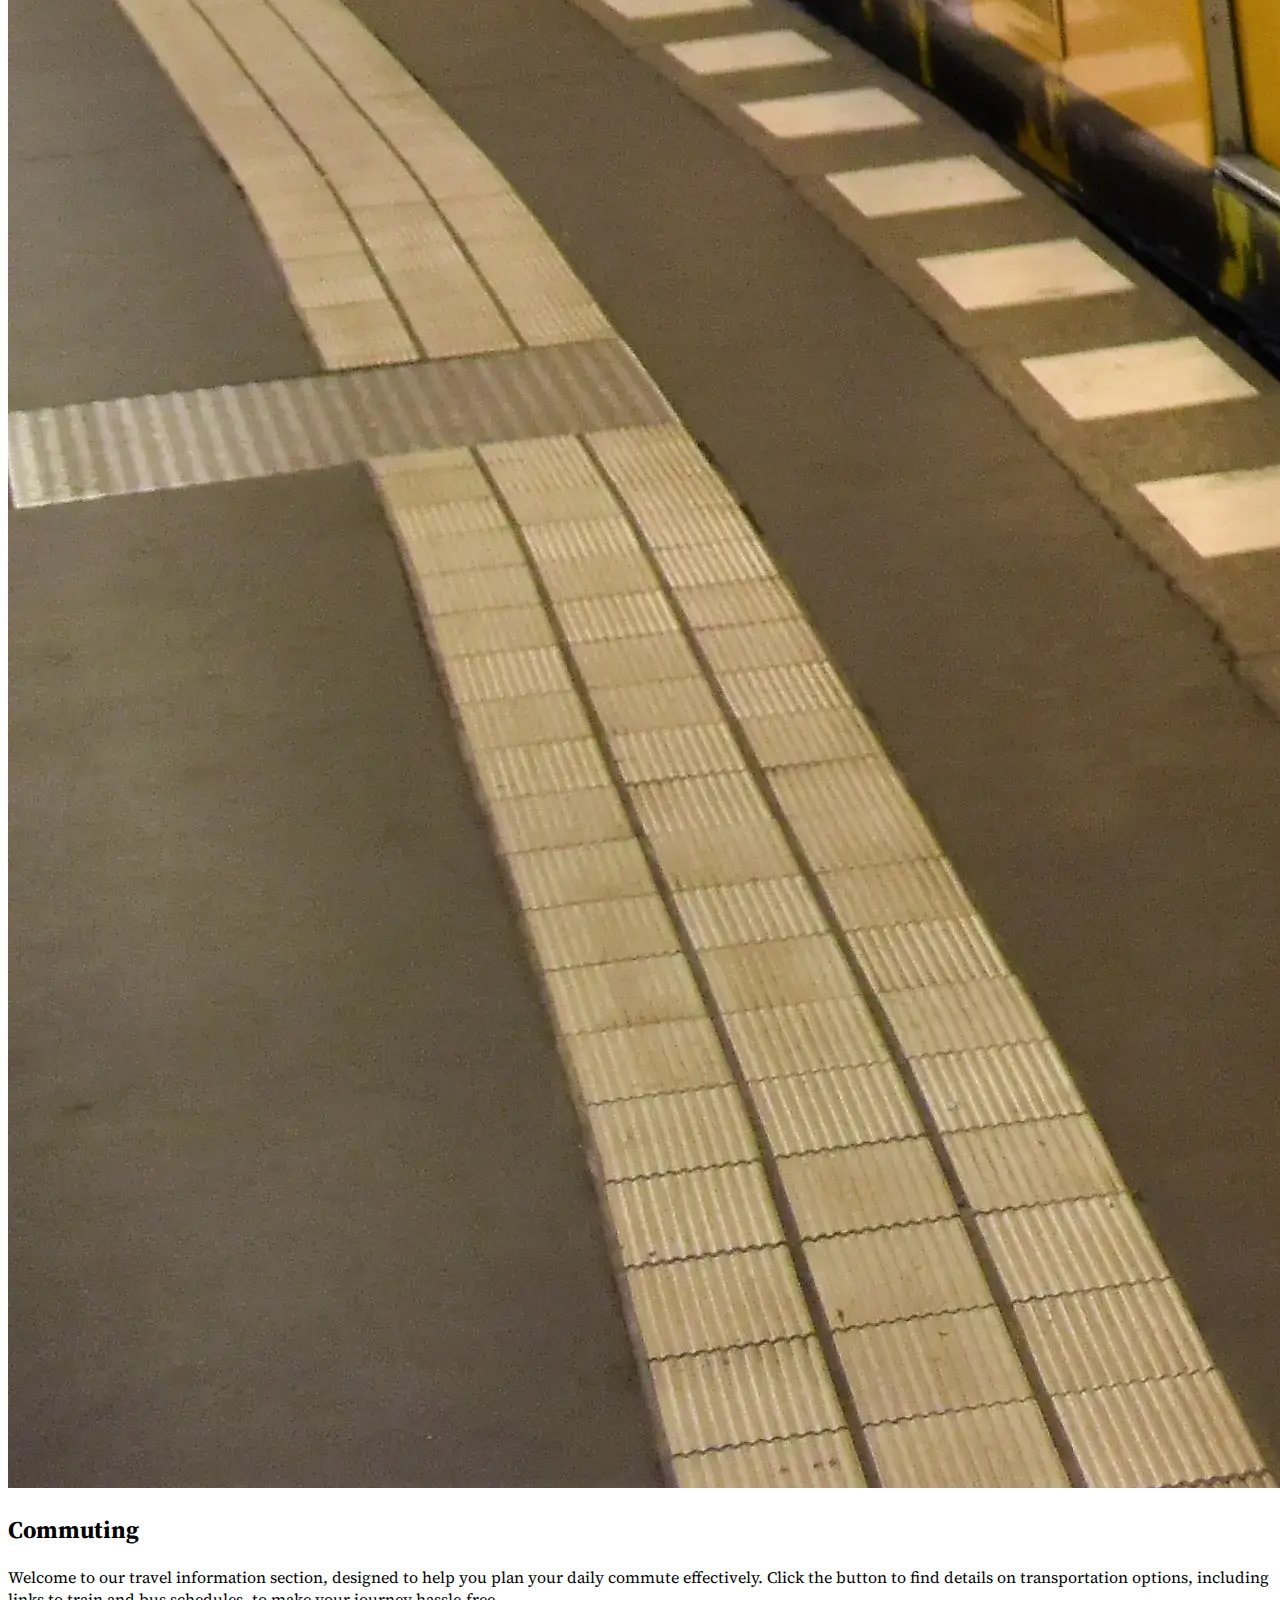
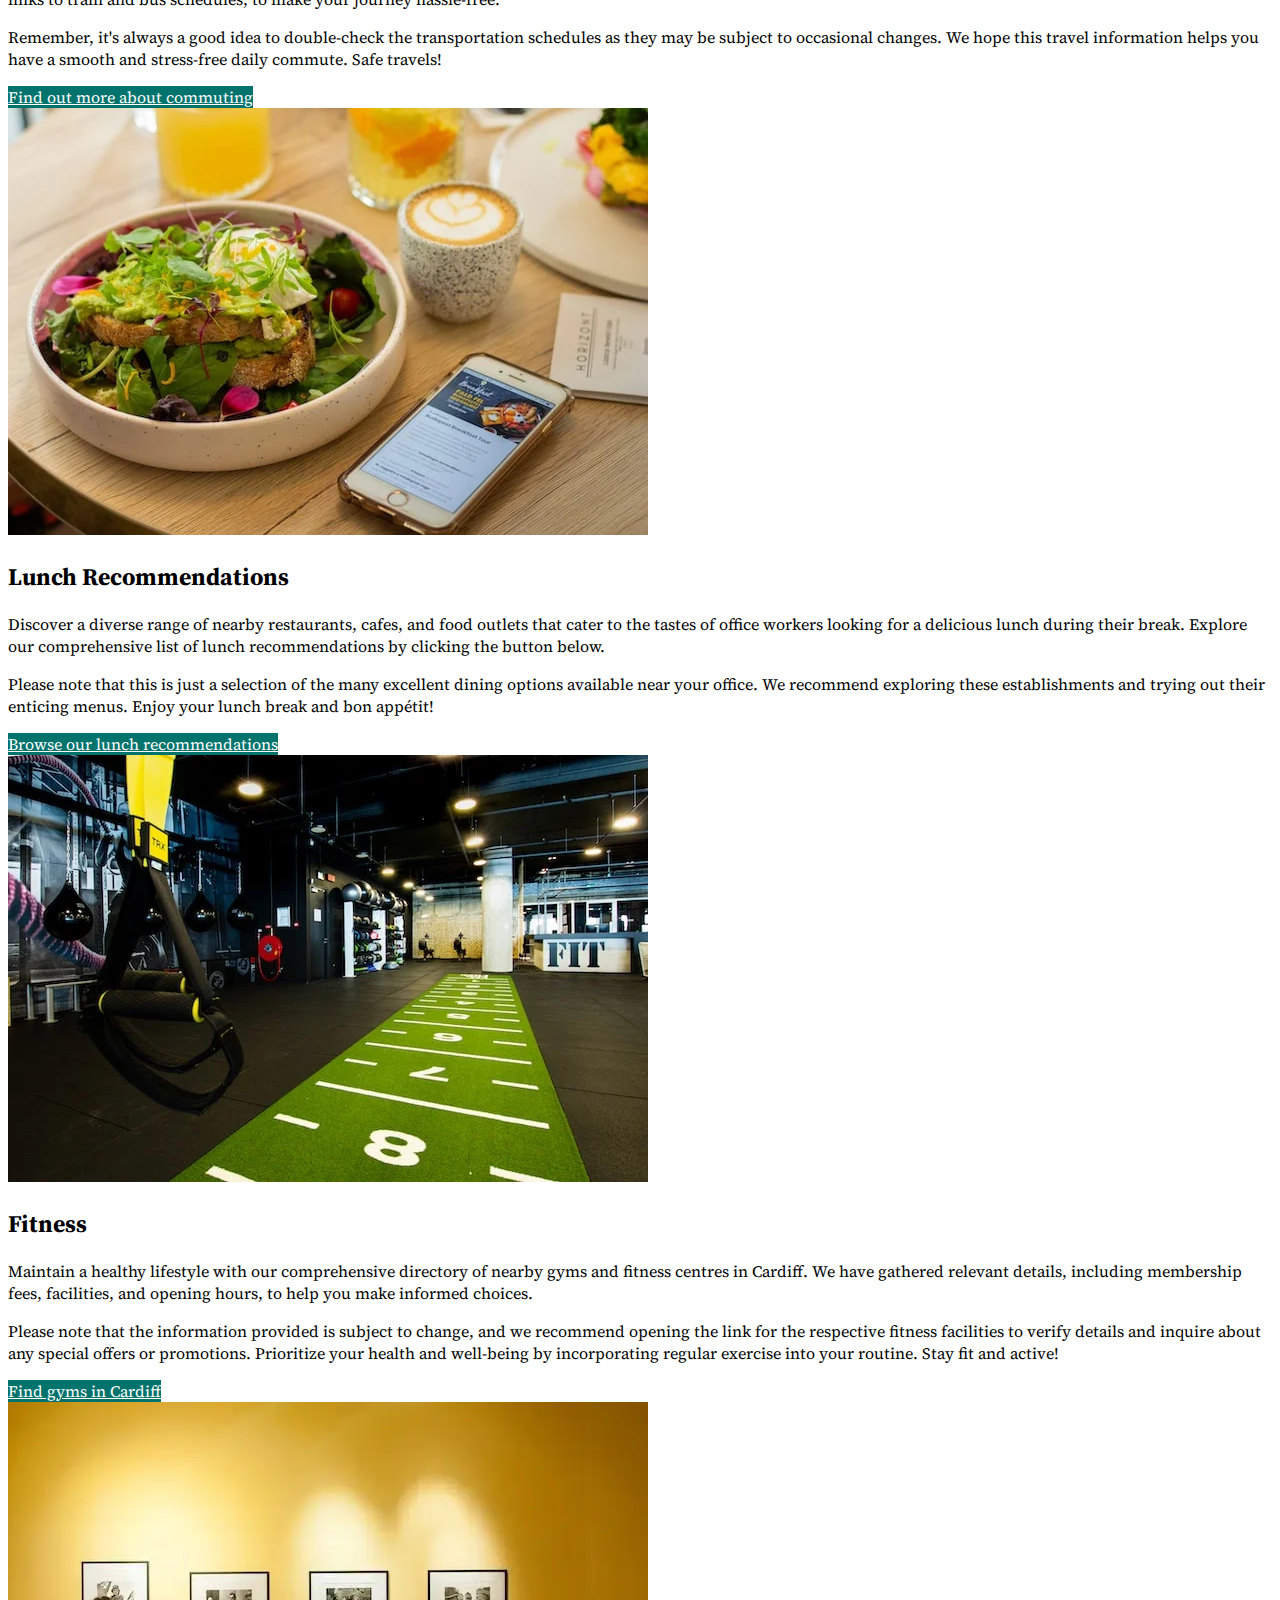
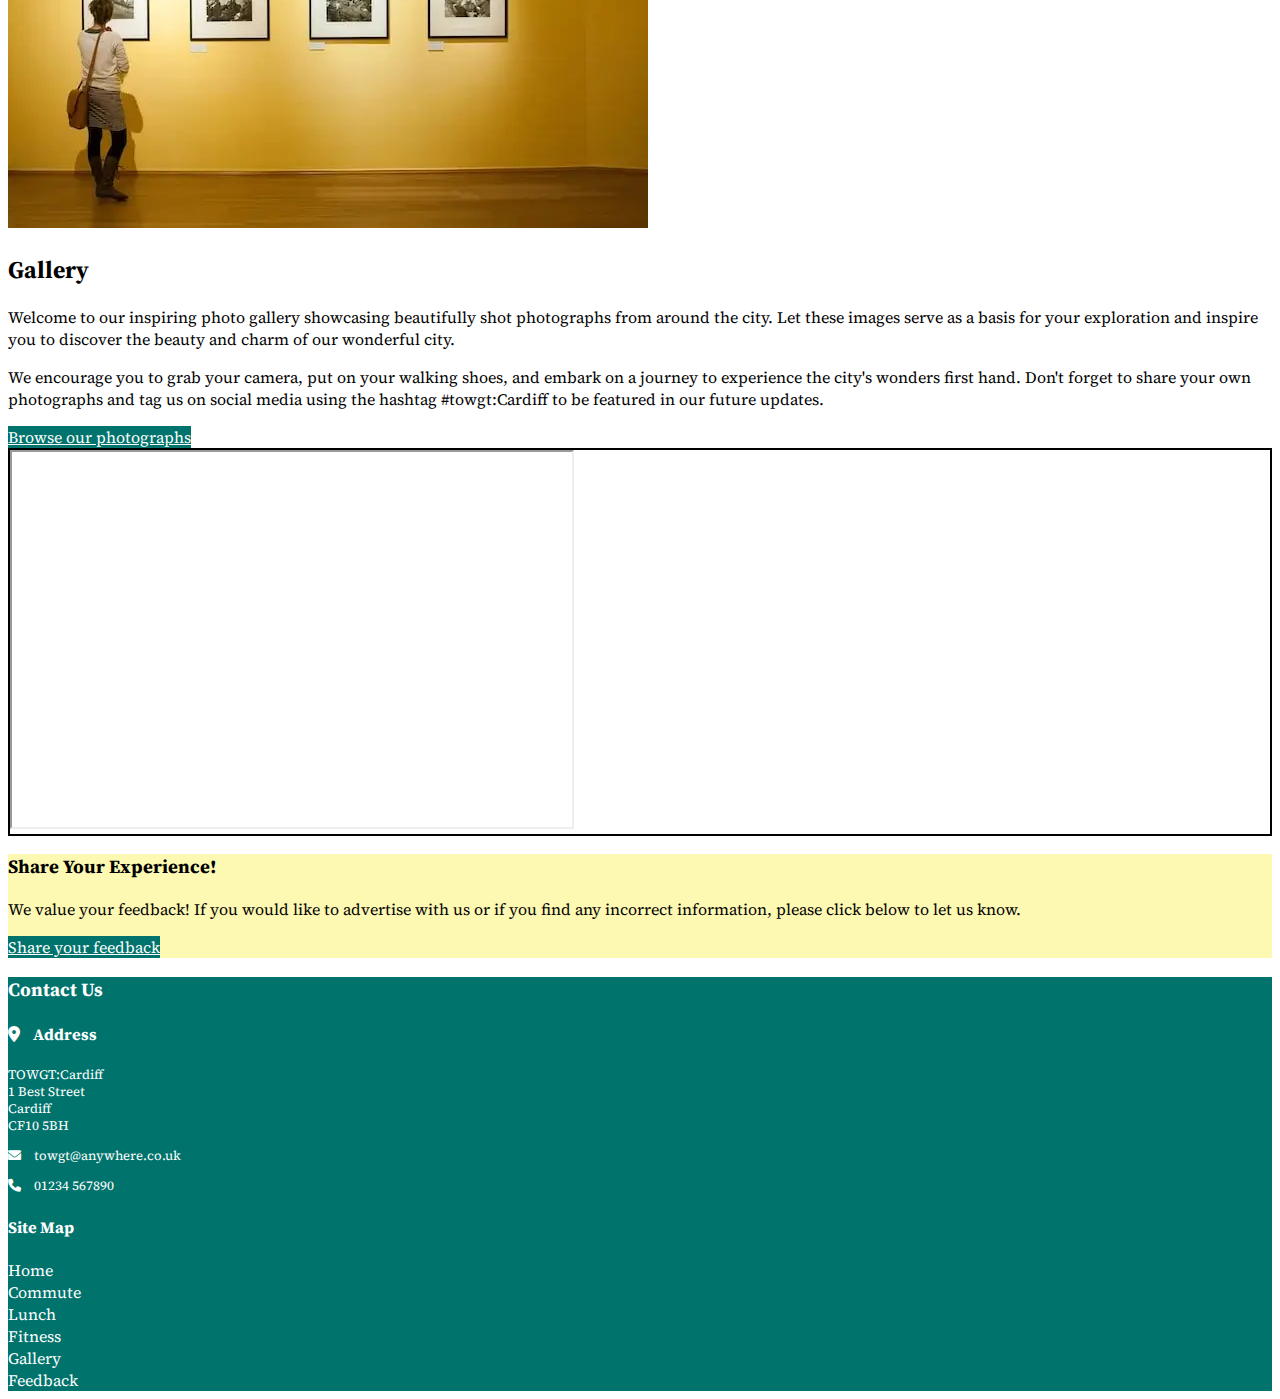
==== commit 8c612b1c: "maint: Convert email and tel in footer to links" ====
--- a/index.html
+++ b/index.html
@@ -25,7 +25,7 @@
       rel="stylesheet"
       href="https://cdnjs.cloudflare.com/ajax/libs/font-awesome/6.0.0/css/all.min.css" />
     <link rel="icon" type="image/x-icon" href="favicon.ico" />
-    <link rel="stylesheet" href="assets/styles.css" />
+    <link rel="stylesheet" href="assets/CSS/styles.css" />
   </head>
   <body>
     <!--Bootstrap v5.3 Navbar-->
@@ -147,7 +147,7 @@
                 <div class="mt-auto">
                   <a
                     href="commute.html"
-                    class="btn btn-color btn-outline-dark align-items-end"
+                    class="btn btn-color-dark-cyan btn-outline-dark align-items-end"
                     aria-label="Go to the commuting page (opens in this tab)">
                     Find out more about commuting
                   </a>
@@ -180,7 +180,7 @@
                 <div class="mt-auto">
                   <a
                     href="lunch.html"
-                    class="btn btn-color btn-outline-dark align-self-baseline"
+                    class="btn btn-color-dark-cyan btn-outline-dark align-self-baseline"
                     aria-label="Go to the lunch recommendations page (opens in this tab)">
                     Browse our lunch recommendations
                   </a>
@@ -215,7 +215,7 @@
                 <div class="mt-auto">
                   <a
                     href="fitness.html"
-                    class="btn btn-color btn-outline-dark"
+                    class="btn btn-color-dark-cyan btn-outline-dark"
                     aria-label="Go to the fitness page (opens in this tab)">
                     Find gyms in Cardiff
                   </a>
@@ -248,7 +248,7 @@
                 <div class="mt-auto">
                   <a
                     href="gallery.html"
-                    class="btn btn-color btn-outline-dark"
+                    class="btn btn-color-dark-cyan btn-outline-dark"
                     aria-label="Go to the photo gallery (opens in this tab)">
                     Browse our photographs
                   </a>
@@ -287,7 +287,7 @@
                 </p>
                 <a
                   href="feedback.html"
-                  class="btn btn-color btn-outline-dark"
+                  class="btn btn-color-dark-cyan btn-outline-dark"
                   aria-label="Go to the feedback page (opens in this tab)">
                   Share your feedback
                 </a>
@@ -318,11 +318,17 @@
             </p>
             <p class="footer-text">
               <i class="fa-solid fa-envelope"></i>
-              <span class="icon-spacing">Email:towgt@anywhere.co.uk</span>
+              <a
+                class="icon-spacing footer-link"
+                href="mailto:towgt@anywhere.co.uk">
+                towgt@anywhere.co.uk
+              </a>
             </p>
             <p class="footer-text">
               <i class="fa-solid fa-phone"></i>
-              <span class="icon-spacing">01234 567890</span>
+              <a class="icon-spacing footer-link" href="tel:01234 567890">
+                01234 567890
+              </a>
             </p>
           </div>
           <div class="col-6 p-3 text-center">
--- a/assets/CSS/styles.css
+++ b/assets/CSS/styles.css
@@ -0,0 +1,317 @@
+/*----------------------------Colors -----------------------------*/
+nav {
+  background-color: #00736c;
+}
+.navbar {
+  --bs-navbar-active-color: #f7f009;
+}
+
+.navbar-nav {
+  --bs-nav-link-color: #fff;
+}
+
+.btn-color-dark-cyan {
+  background-color: #00736c;
+  color: #fff;
+}
+
+.btn-color-dark-cyan:hover {
+  background-color: #66c6ba;
+}
+
+footer {
+  background-color: #00736c;
+  color: #fff;
+}
+
+.footer-link:hover {
+  color: #f7f009;
+}
+
+/*-Homepage Colors-*/
+.feedback-box {
+  background-color: #fdf8b2;
+}
+
+/*-Commuting page Colors-*/
+
+.accordion-button {
+  --bs-accordion-active-bg: #66c6ba;
+  --bs-accordion-active-color: #000000;
+}
+
+.accordion {
+  --bs-accordion-btn-focus-box-shadow: 0 0 0 0.25rem rgba(0, 115, 108);
+}
+
+/*-Fitness page Colors-*/
+
+.gym-background-b {
+  background-color: #fdf8b2;
+}
+
+.gym-background-a {
+  background-color: #efeee9;
+}
+
+/*-Feedback page Colors-*/
+
+.form-bg-color {
+  background-color: #fdf8b2;
+  border: #00736c solid 4px;
+}
+
+/*---------------------------------Page body-------------------------*/
+
+body {
+  font-family: "Source Serif 4", Arial, sans-serif;
+}
+
+/*-----------------------------Navbar-------------------------------*/
+
+.navbar {
+  padding: 0;
+}
+
+.nav-logo {
+  font-family: "Signika Negative", Arial, sans-serif;
+  color: #fdf8b2;
+}
+
+/*----------------------------Main Heading Section---------------------------*/
+
+.image-container {
+  background: #efeee9 no-repeat url(/assets/images/office-worker.webp)
+    right top;
+  height: 400px;
+}
+
+.page-name {
+  font-family: "Courgette", Arial, sans-serif;
+  font-size: 6rem;
+}
+
+.slogan {
+  font-size: 1.25rem;
+}
+
+/*---------------------------YouTube Video----------------------------*/
+
+#video {
+  padding: 0;
+  border: 2px solid #000;
+}
+
+/*-------------------------------Footer-------------------------------*/
+
+.footer-text {
+  font-size: small;
+}
+
+.icon-spacing {
+  padding-left: 10px;
+}
+
+.footer-item {
+  list-style-type: none;
+  margin: 0;
+  padding: 0;
+}
+
+.footer-link {
+  color: #fff;
+  text-decoration: none;
+}
+
+/*-------------------Lunch Page-------------------------------*/
+
+.lunch-sub-heading {
+  font-size: 2.5rem;
+}
+
+.location-type {
+  font-family: "Courgette", Arial, sans-serif;
+  padding-left: 10px;
+}
+
+.featured-tile {
+  background-color: #fdf8b2;
+  margin: 0 auto;
+}
+
+.establishment-name {
+  padding-top: 1rem;
+}
+
+.opening-hours {
+  margin: 0 auto;
+  font-size: 0.85rem;
+}
+
+.lunch-image {
+  width: 100%;
+  height: 250px;
+}
+
+.lunch-button {
+  margin: 1rem;
+}
+
+/*----------------Fitness Page----------------------*/
+
+.facilities-table {
+  margin: 0 auto;
+}
+
+.gym-logo {
+  height: 100px;
+}
+
+/*---------------Page Headings---------------------*/
+
+.page-headings {
+  font-family: "Courgette", Arial, sans-serif;
+  font-size: 2.5rem;
+}
+
+/*---------------Gallery Page Code used: https://www.freecodecamp.org/news/how-to-create-an-image-gallery-with-css-grid-e0f0fd666a5c/---------------------*/
+
+.gallery {
+  display: grid;
+  grid-template-columns: repeat(8, 1fr);
+  grid-template-rows: repeat(16, 5vw);
+  grid-gap: 15px;
+}
+
+.gallery-img {
+  width: 100%;
+  height: 100%;
+  object-fit: cover;
+}
+
+.gallery-item-1 {
+  grid-column-start: 1;
+  grid-column-end: 5;
+  grid-row-start: 1;
+  grid-row-end: 3;
+}
+
+.gallery-item-2 {
+  grid-column-start: 1;
+  grid-column-end: 5;
+  grid-row-start: 14;
+  grid-row-end: 17;
+}
+
+.gallery-item-3 {
+  grid-column-start: 5;
+  grid-column-end: 9;
+  grid-row-start: 1;
+  grid-row-end: 6;
+}
+
+.gallery-item-4 {
+  grid-column-start: 1;
+  grid-column-end: 5;
+  grid-row-start: 3;
+  grid-row-end: 6;
+}
+
+.gallery-item-5 {
+  grid-column-start: 1;
+  grid-column-end: 5;
+  grid-row-start: 6;
+  grid-row-end: 9;
+}
+
+.gallery-item-6 {
+  grid-column-start: 4;
+  grid-column-end: 9;
+  grid-row-start: 12;
+  grid-row-end: 14;
+}
+
+.gallery-item-7 {
+  grid-column-start: 5;
+  grid-column-end: 9;
+  grid-row-start: 14;
+  grid-row-end: 17;
+}
+
+.gallery-item-8 {
+  grid-column-start: 4;
+  grid-column-end: 9;
+  grid-row-start: 9;
+  grid-row-end: 12;
+}
+
+.gallery-item-9 {
+  grid-column-start: 1;
+  grid-column-end: 4;
+  grid-row-start: 9;
+  grid-row-end: 14;
+}
+
+.gallery-item-10 {
+  grid-column-start: 5;
+  grid-column-end: 9;
+  grid-row-start: 6;
+  grid-row-end: 9;
+}
+
+/*------------------Feedback Page------------------------------*/
+
+fieldset {
+  margin: 1.5rem 2.5rem 0;
+}
+
+/*------------------Responsiveness------------------------------*/
+
+@media screen and (max-width: 1200px) {
+  .image-container {
+    background-image: none;
+    height: 250px;
+  }
+  .heading-banner {
+    text-align: center;
+  }
+  .featured-tile-image {
+    width: 100%;
+  }
+}
+
+@media screen and (max-width: 1200px) and (min-width: 576px) {
+  .lunch-image {
+    width: 350px;
+    height: 250px;
+  }
+  #photos {
+    column-count: 2;
+    column-gap: 0;
+  }
+}
+
+@media screen and (max-width: 768px) {
+  .gallery {
+    display: block;
+  }
+}
+
+@media screen and (max-width: 576px) {
+  .image-container {
+    height: 200px;
+  }
+  .page-name {
+    font-size: 3rem;
+  }
+  #photos {
+    column-count: 1;
+    column-gap: 0;
+  }
+}
+
+@media screen and (max-width: 400px) {
+  .image-container {
+    padding-top: 1.25rem;
+  }
+}
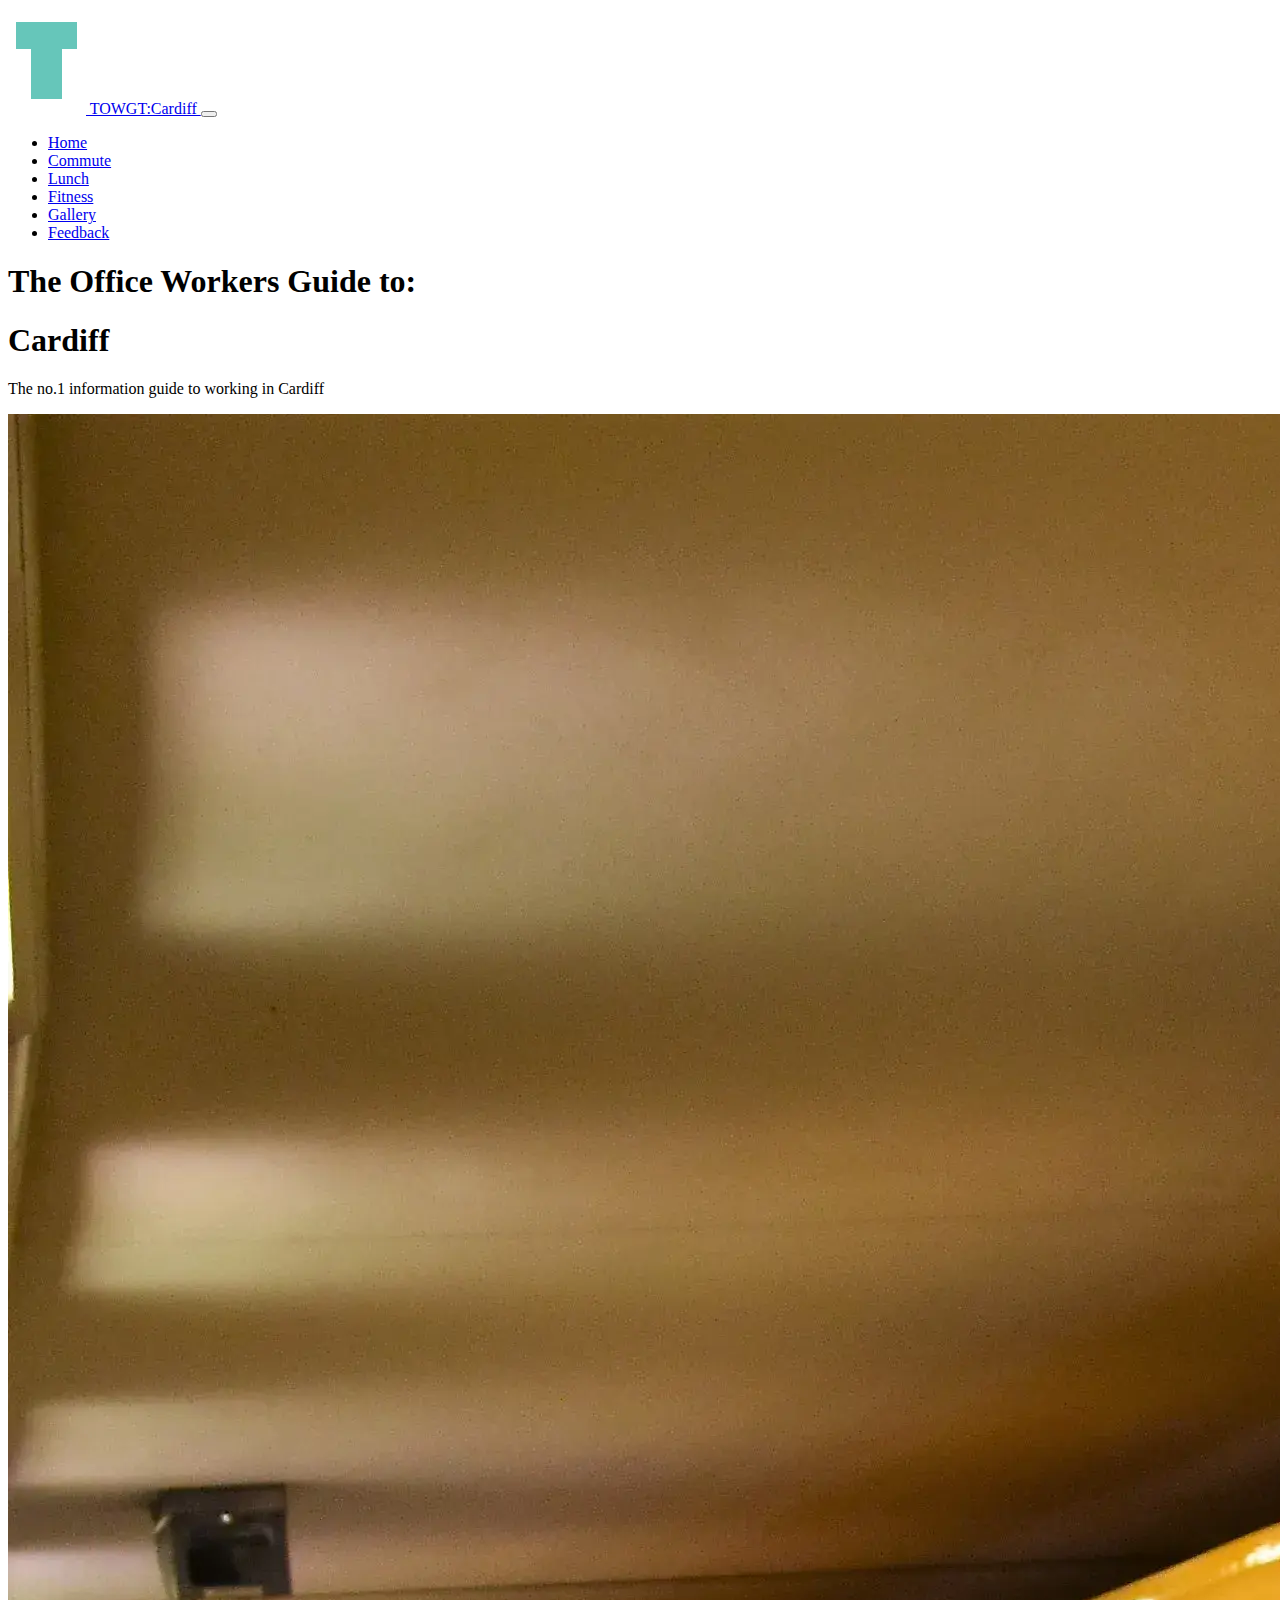
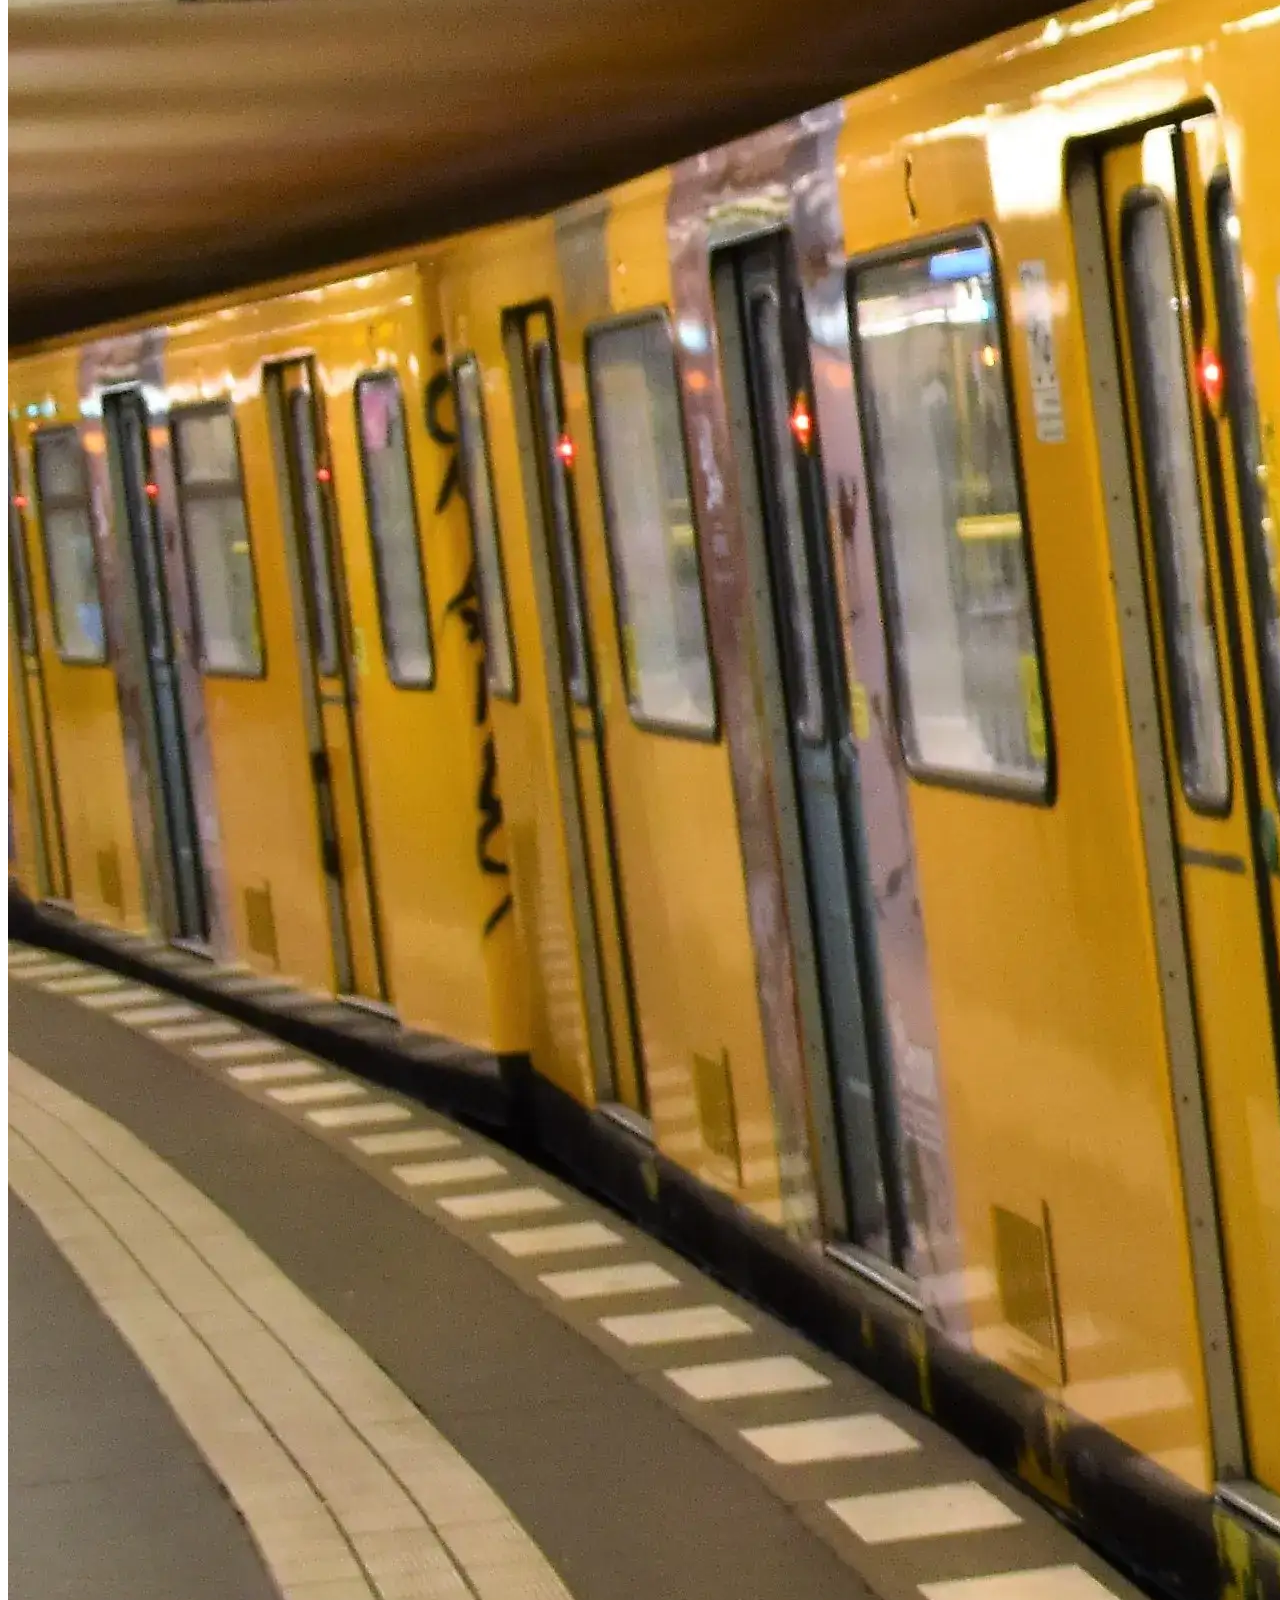
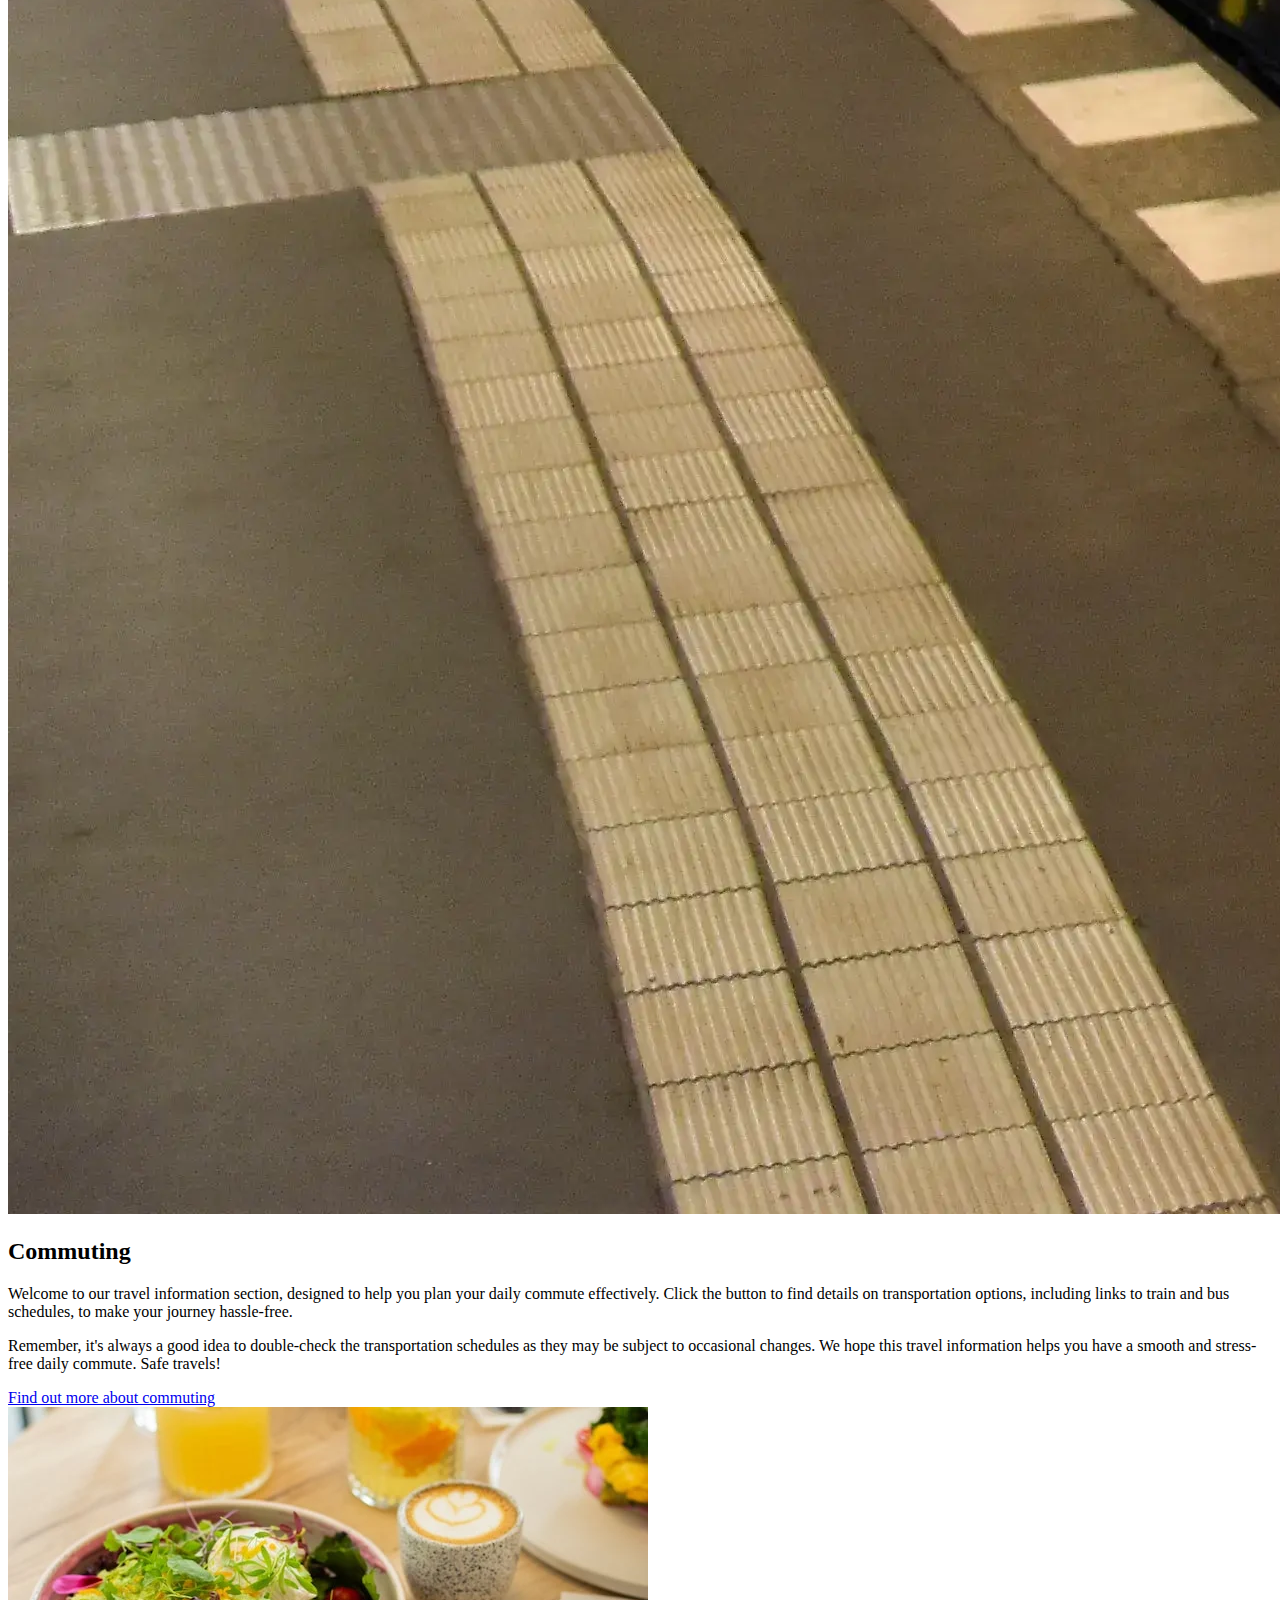
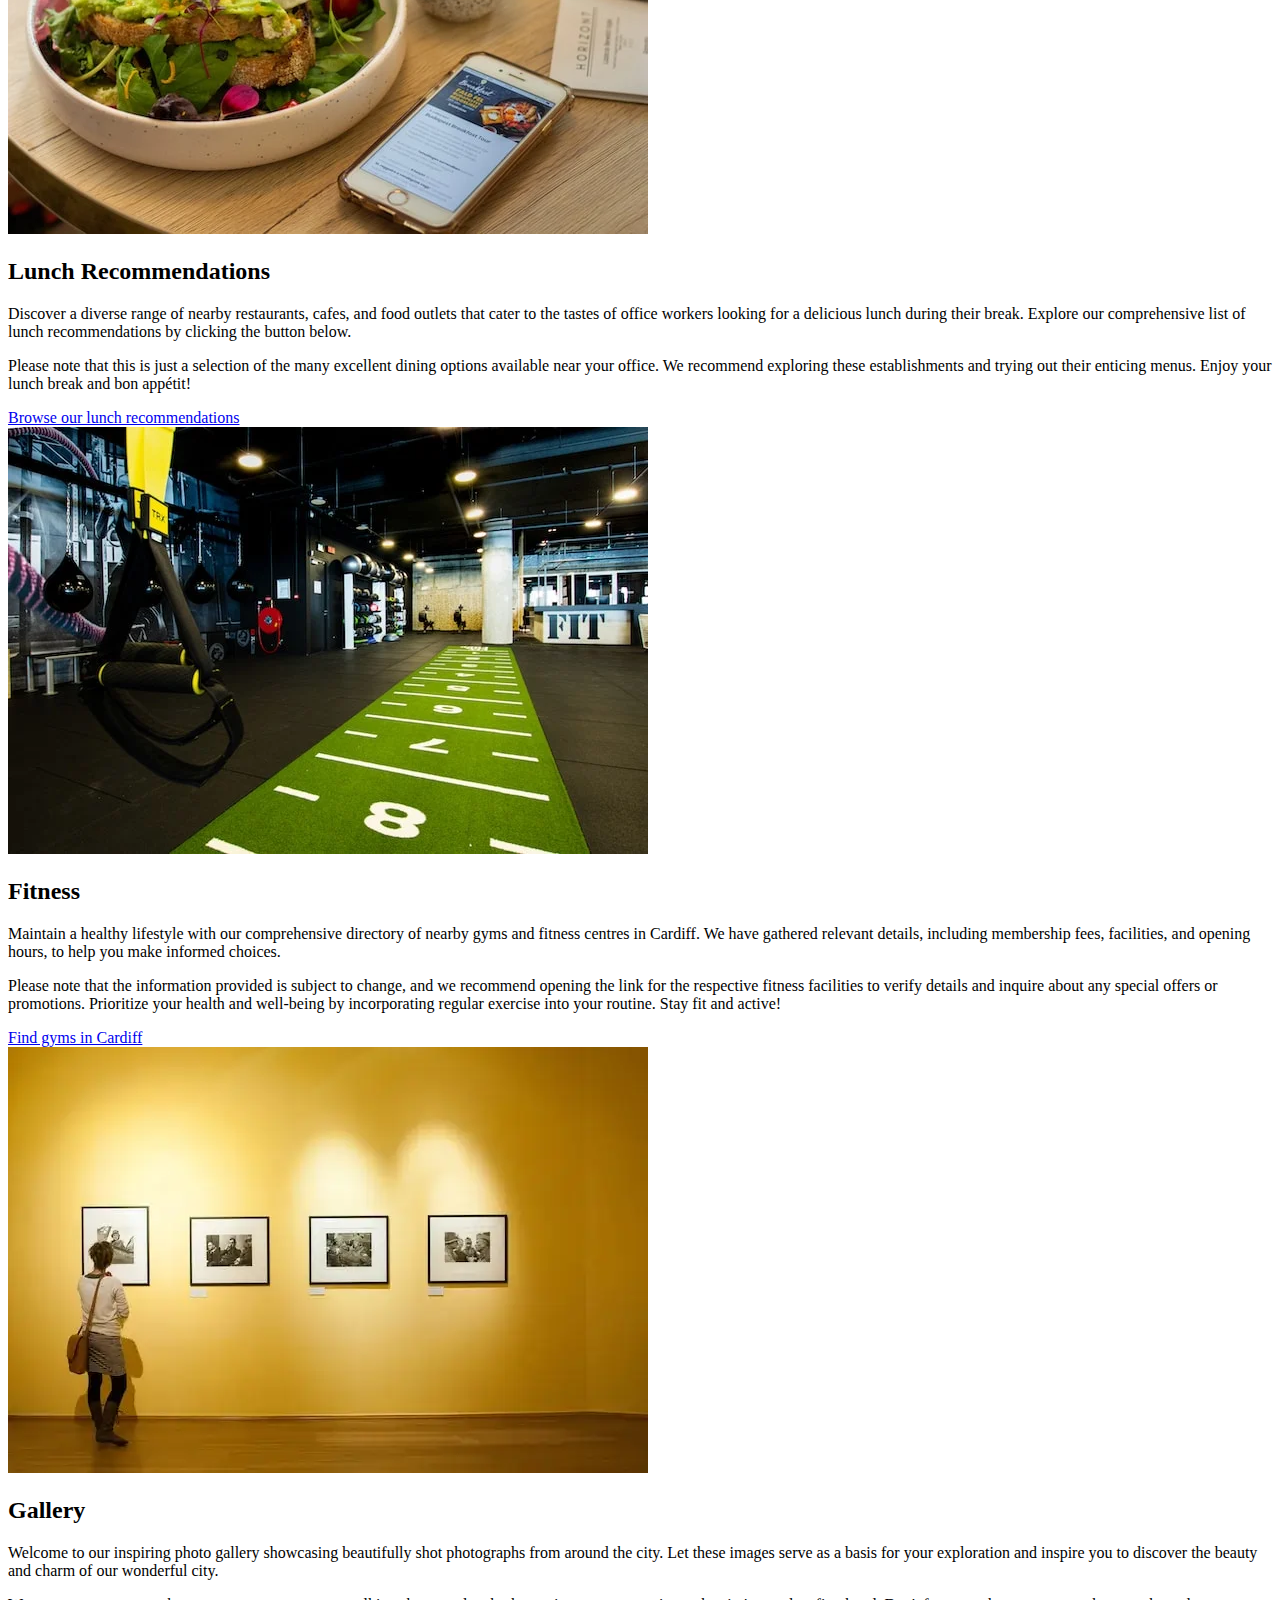
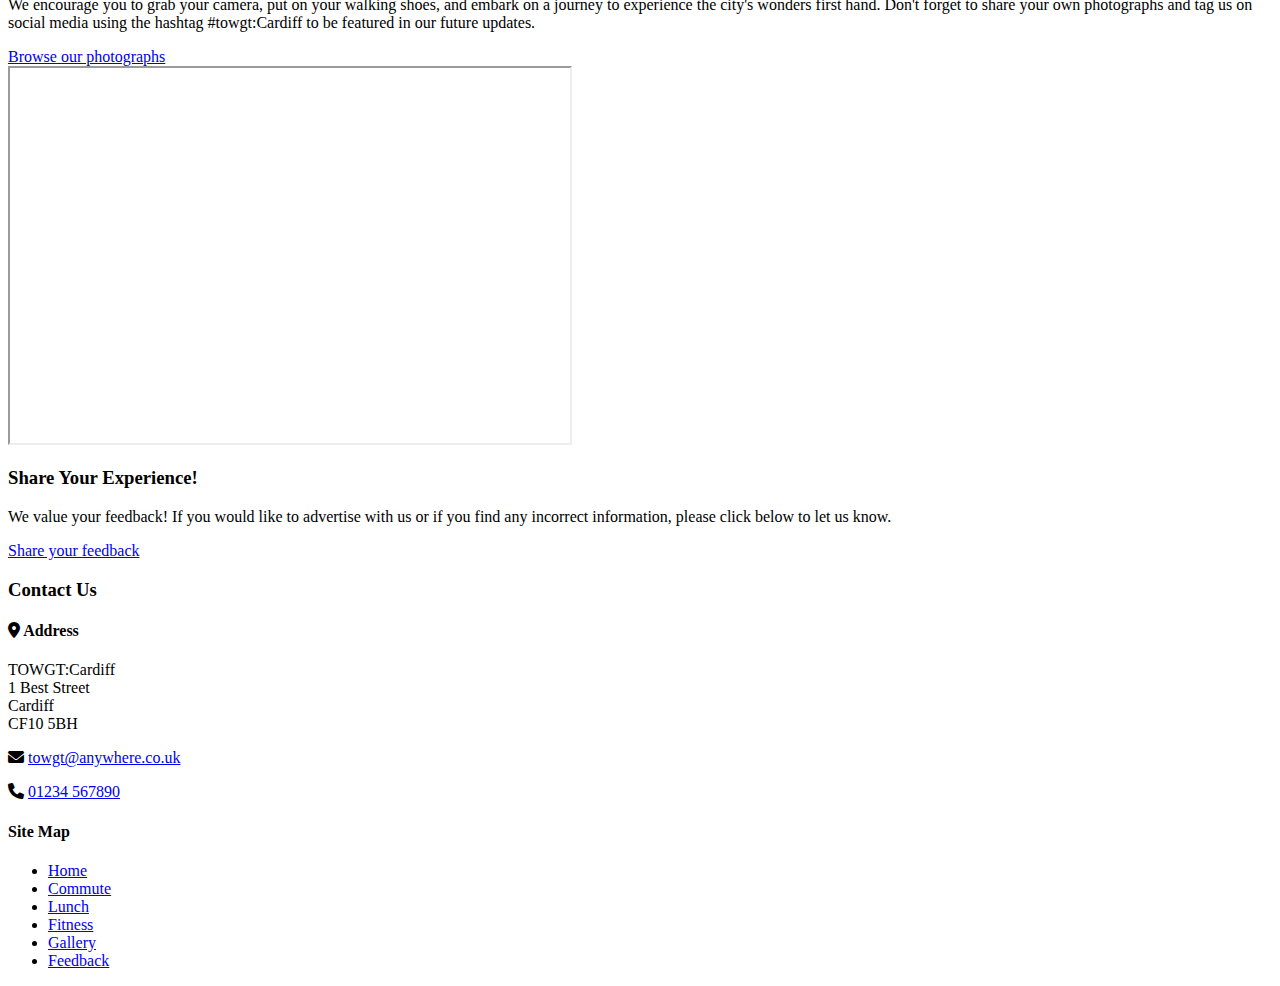
==== commit 66b578e6: "maint: Rename css folder" ====
--- a/index.html
+++ b/index.html
@@ -25,7 +25,7 @@
       rel="stylesheet"
       href="https://cdnjs.cloudflare.com/ajax/libs/font-awesome/6.0.0/css/all.min.css" />
     <link rel="icon" type="image/x-icon" href="favicon.ico" />
-    <link rel="stylesheet" href="assets/CSS/styles.css" />
+    <link rel="stylesheet" href="assets/css/styles.css" />
   </head>
   <body>
     <!--Bootstrap v5.3 Navbar-->
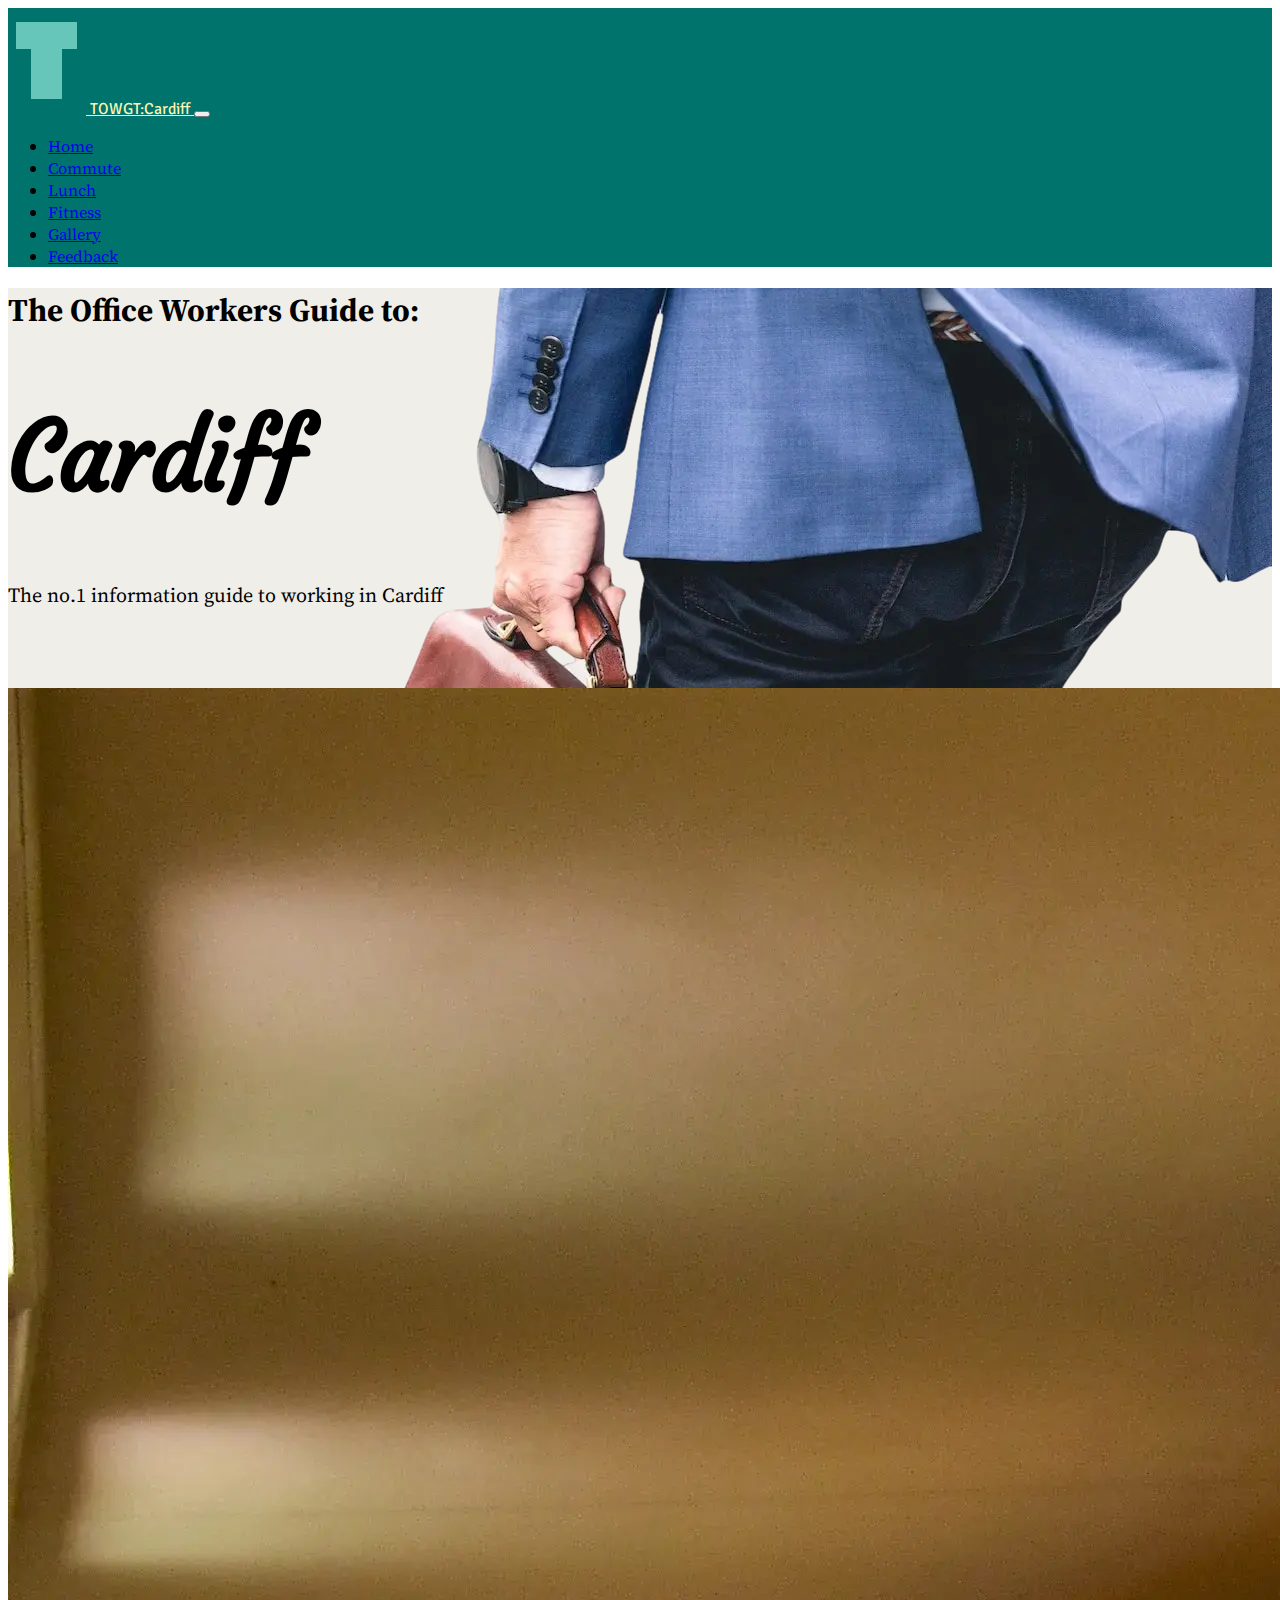
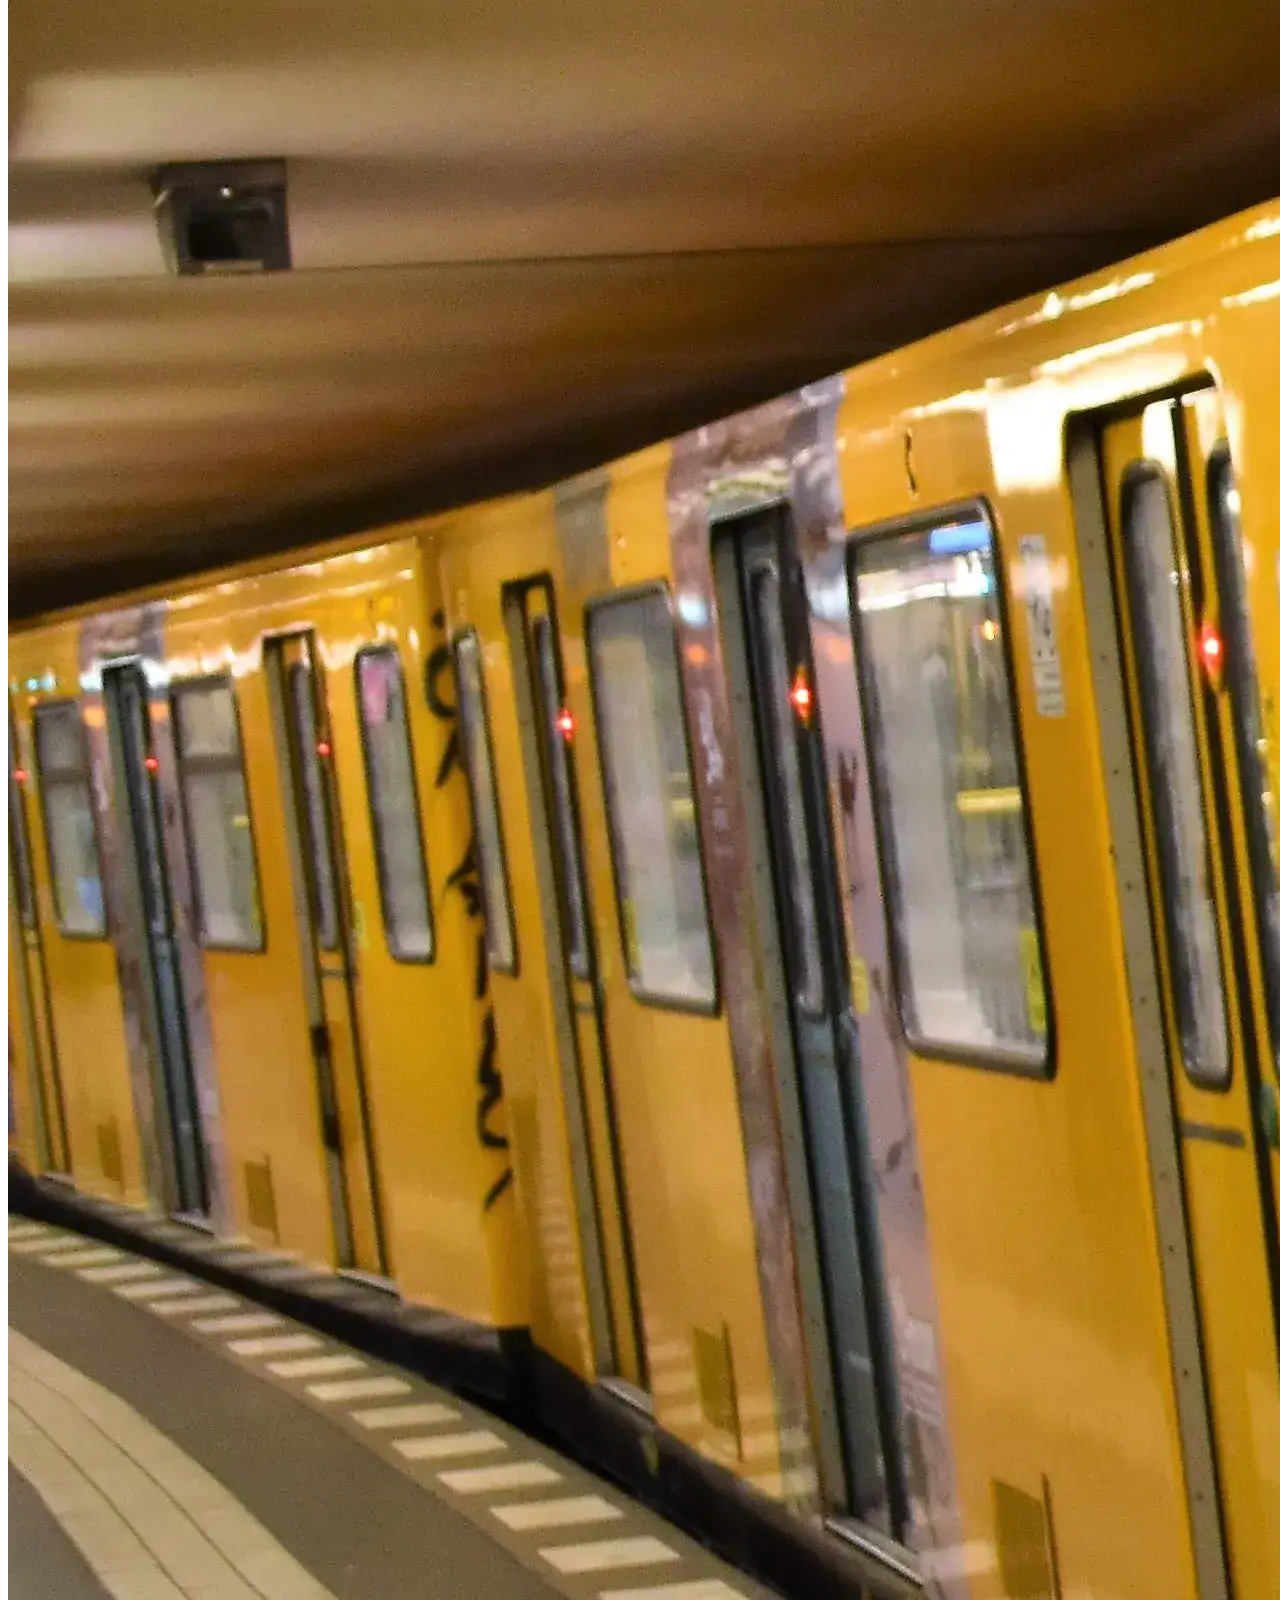
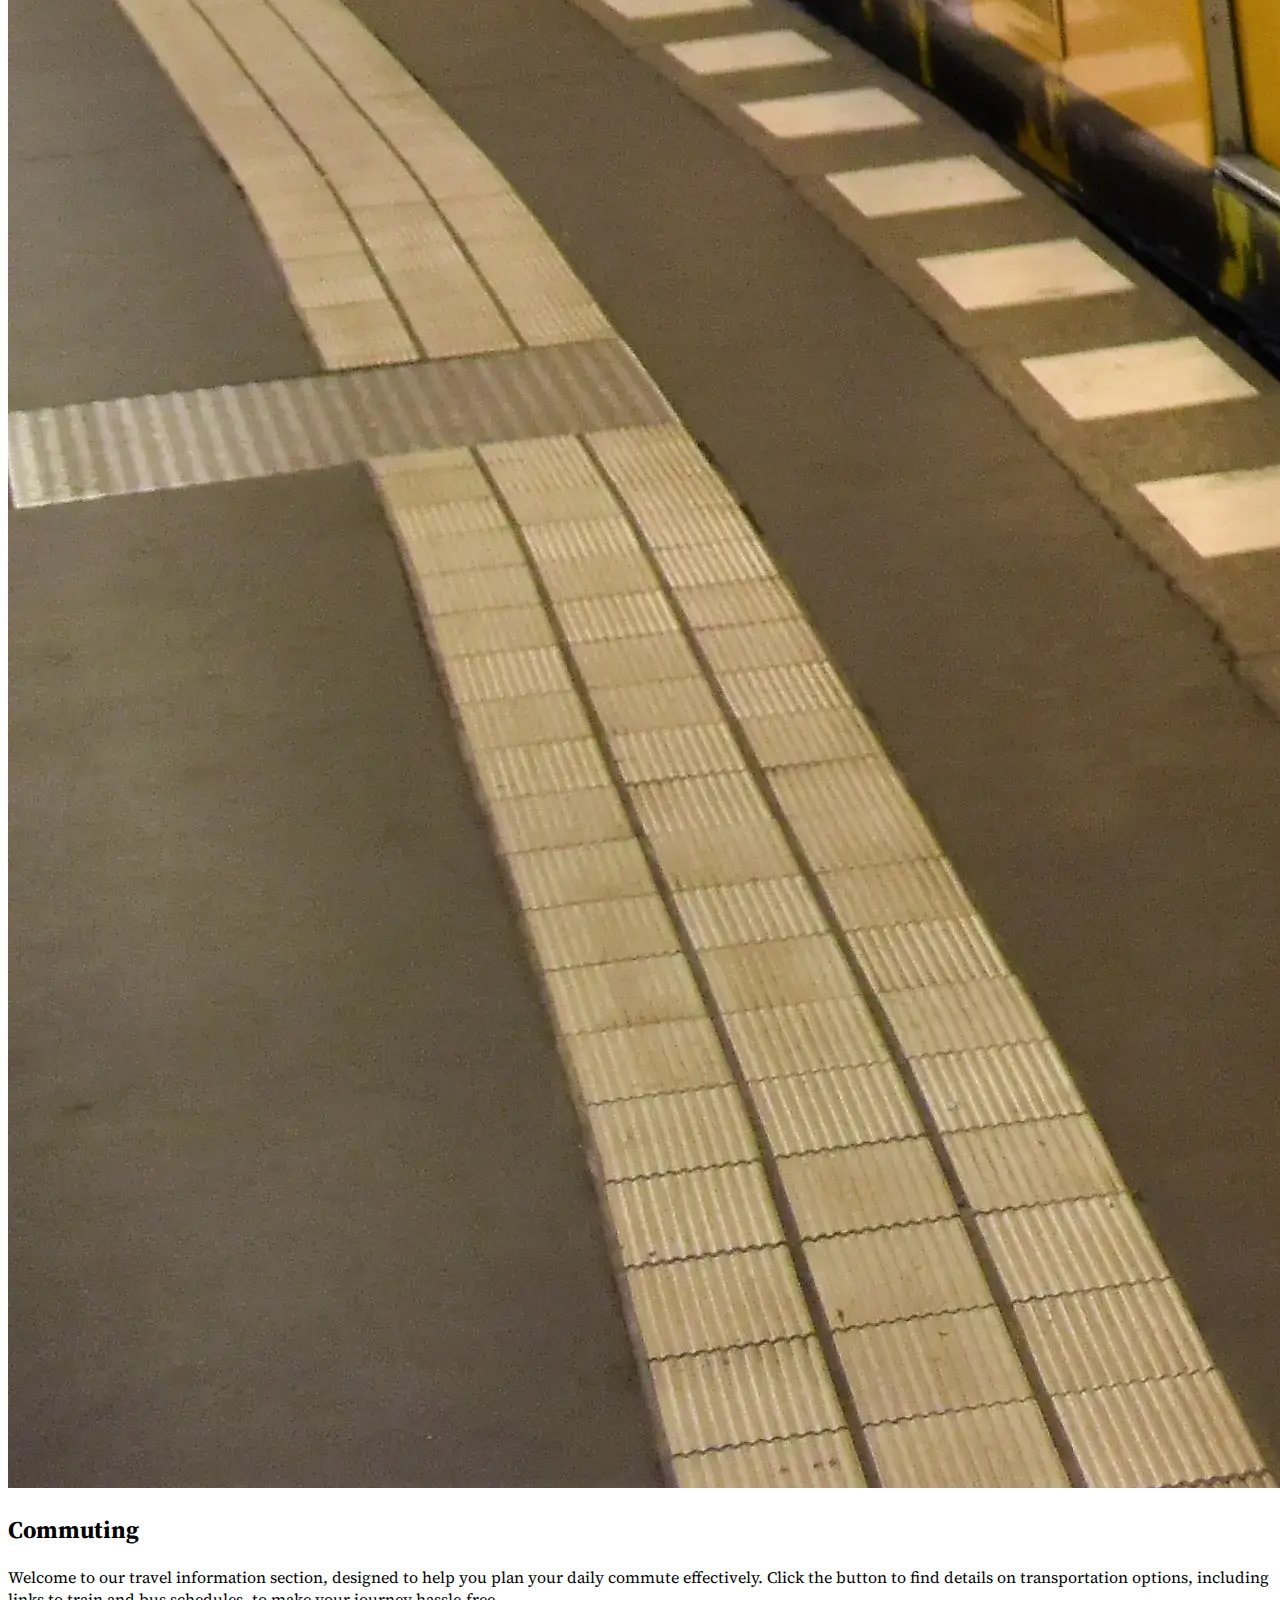
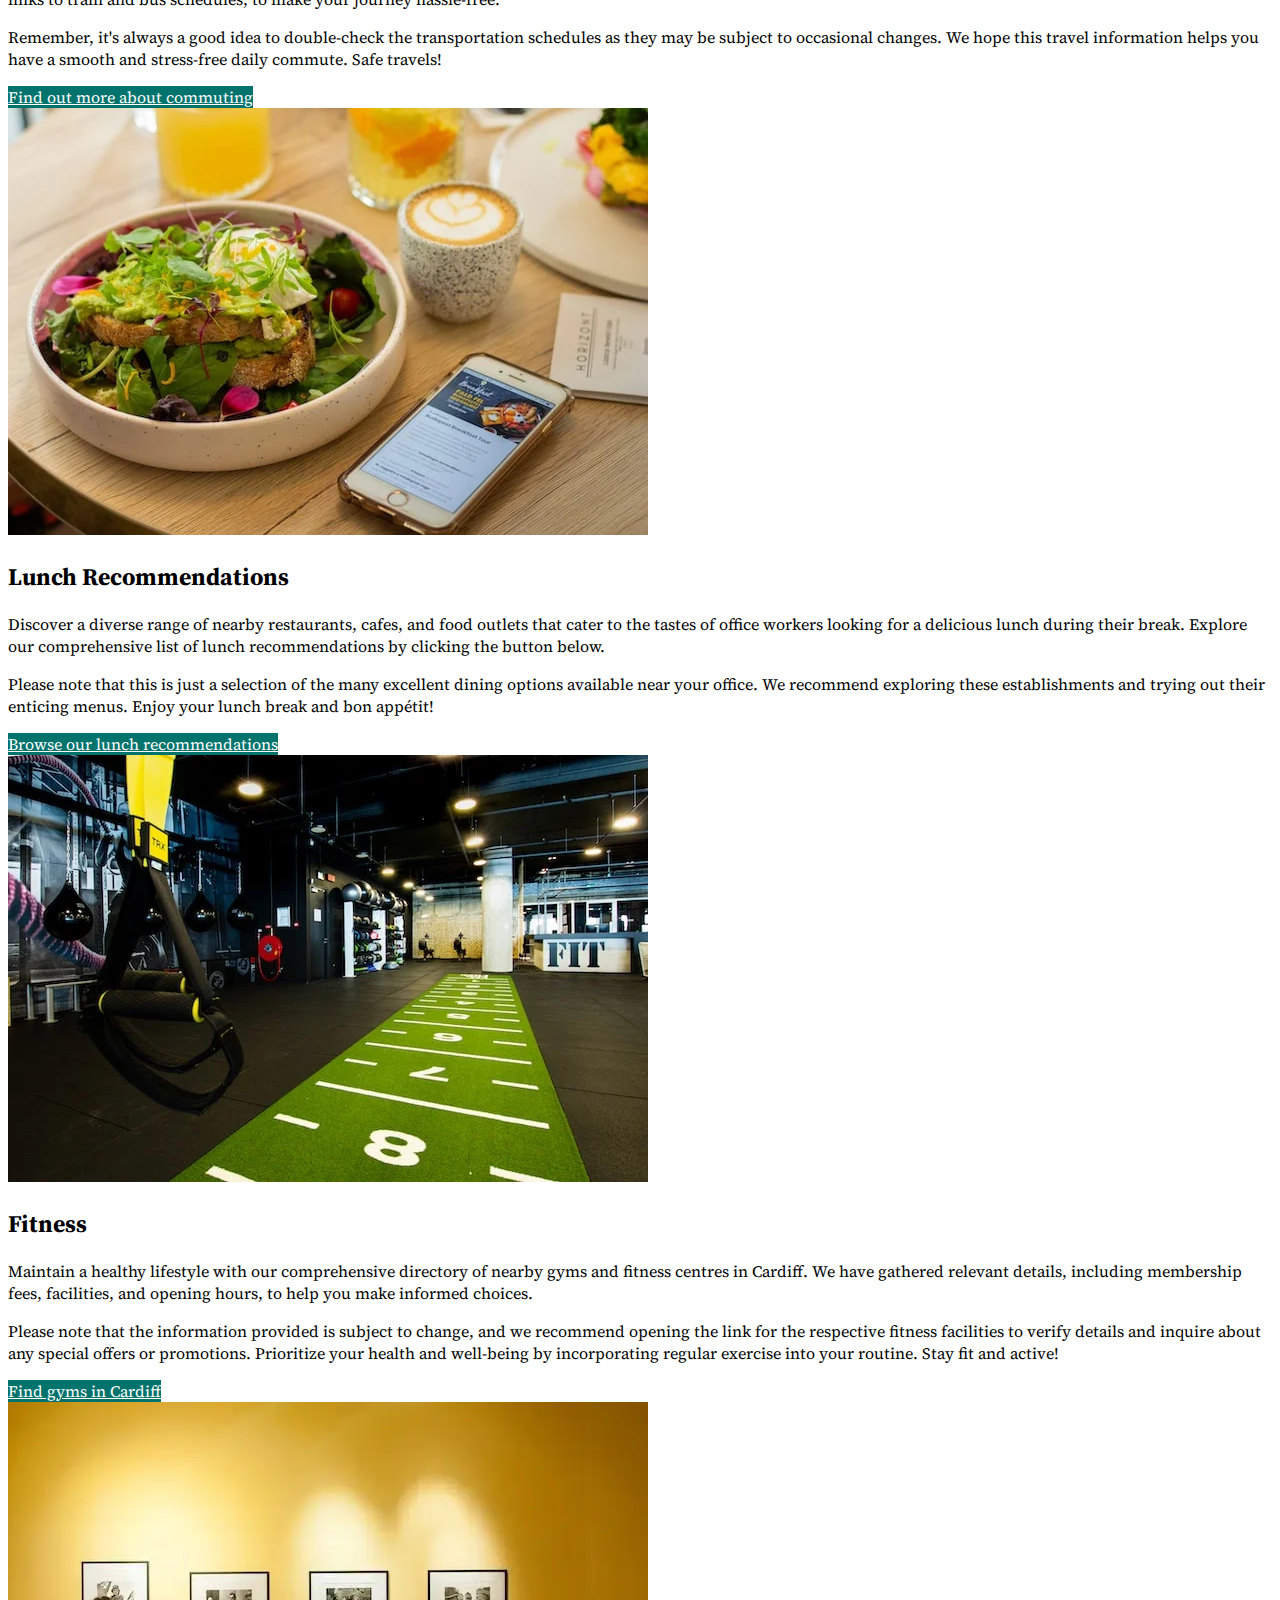
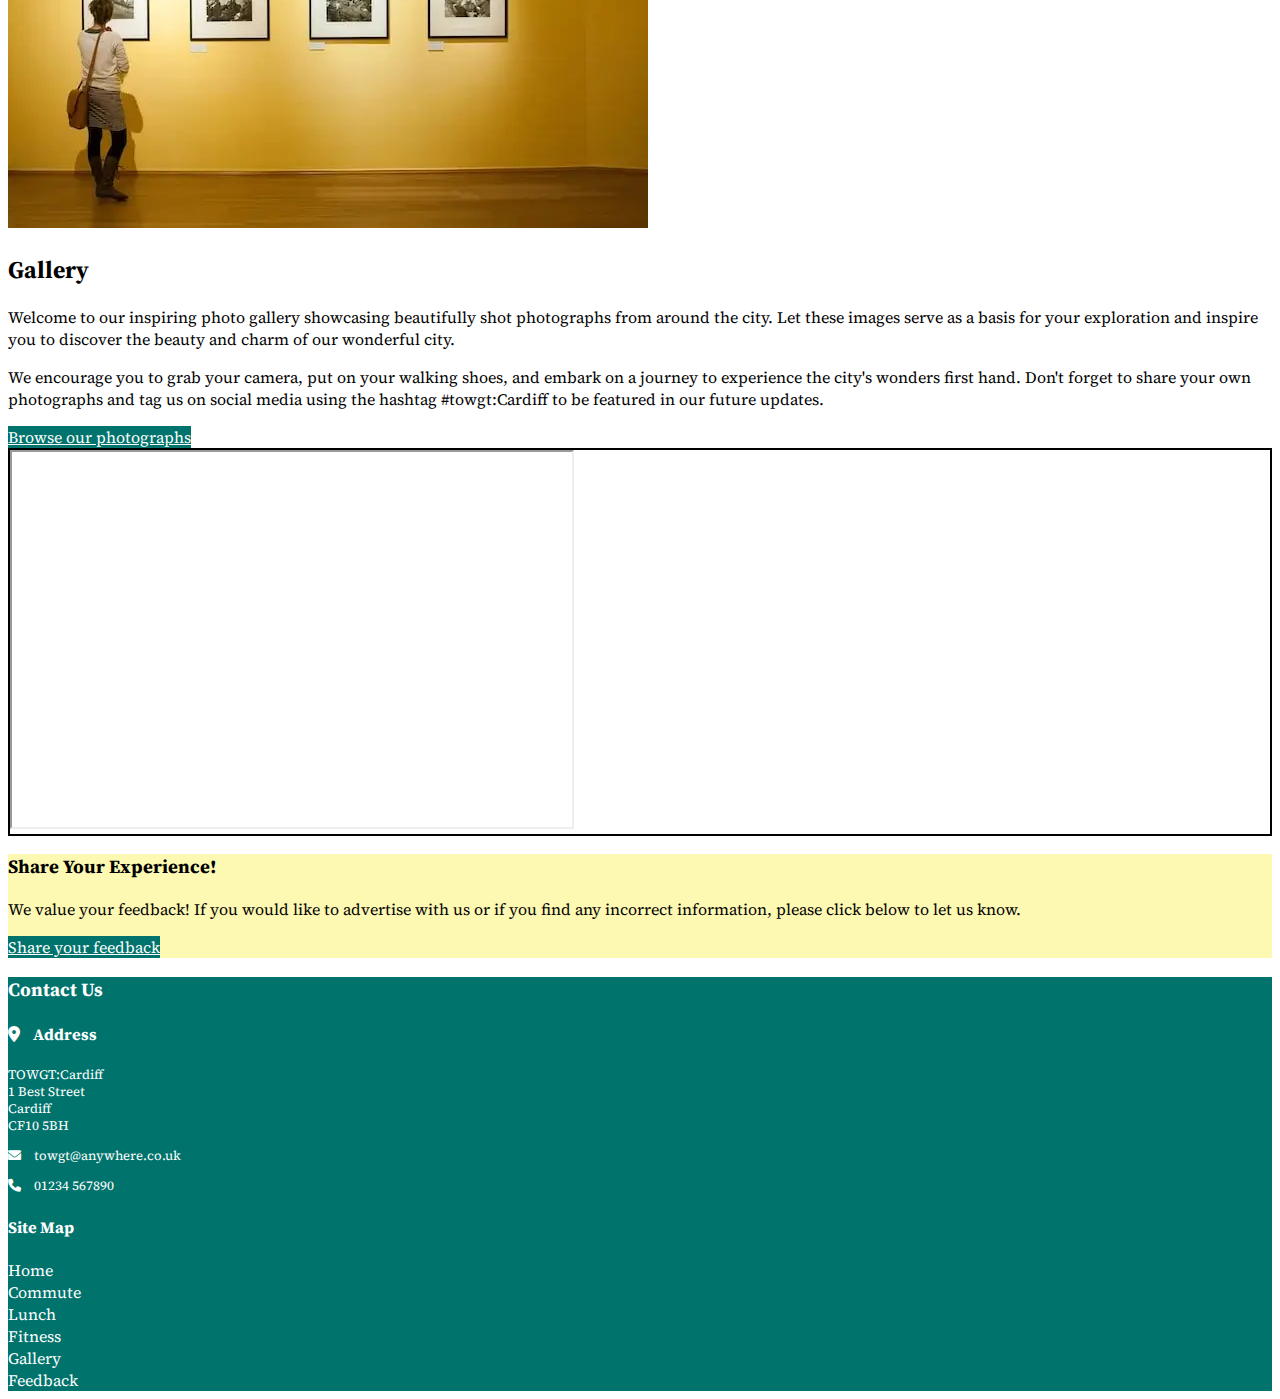
==== commit ecb5f323: "maint: Remove space from tel number in footer" ====
--- a/index.html
+++ b/index.html
@@ -326,7 +326,7 @@
             </p>
             <p class="footer-text">
               <i class="fa-solid fa-phone"></i>
-              <a class="icon-spacing footer-link" href="tel:01234 567890">
+              <a class="icon-spacing footer-link" href="tel:01234567890">
                 01234 567890
               </a>
             </p>
--- a/assets/css/styles.css
+++ b/assets/css/styles.css
@@ -0,0 +1,317 @@
+/*----------------------------Colors -----------------------------*/
+nav {
+  background-color: #00736c;
+}
+.navbar {
+  --bs-navbar-active-color: #f7f009;
+}
+
+.navbar-nav {
+  --bs-nav-link-color: #fff;
+}
+
+.btn-color-dark-cyan {
+  background-color: #00736c;
+  color: #fff;
+}
+
+.btn-color-dark-cyan:hover {
+  background-color: #66c6ba;
+}
+
+footer {
+  background-color: #00736c;
+  color: #fff;
+}
+
+.footer-link:hover {
+  color: #f7f009;
+}
+
+/*-Homepage Colors-*/
+.feedback-box {
+  background-color: #fdf8b2;
+}
+
+/*-Commuting page Colors-*/
+
+.accordion-button {
+  --bs-accordion-active-bg: #66c6ba;
+  --bs-accordion-active-color: #000000;
+}
+
+.accordion {
+  --bs-accordion-btn-focus-box-shadow: 0 0 0 0.25rem rgba(0, 115, 108);
+}
+
+/*-Fitness page Colors-*/
+
+.gym-background-b {
+  background-color: #fdf8b2;
+}
+
+.gym-background-a {
+  background-color: #efeee9;
+}
+
+/*-Feedback page Colors-*/
+
+.form-bg-color {
+  background-color: #fdf8b2;
+  border: #00736c solid 4px;
+}
+
+/*---------------------------------Page body-------------------------*/
+
+body {
+  font-family: "Source Serif 4", Arial, sans-serif;
+}
+
+/*-----------------------------Navbar-------------------------------*/
+
+.navbar {
+  padding: 0;
+}
+
+.nav-logo {
+  font-family: "Signika Negative", Arial, sans-serif;
+  color: #fdf8b2;
+}
+
+/*----------------------------Main Heading Section---------------------------*/
+
+.image-container {
+  background: #efeee9 no-repeat url(../images/office-worker.webp)
+    right top;
+  height: 400px;
+}
+
+.page-name {
+  font-family: "Courgette", Arial, sans-serif;
+  font-size: 6rem;
+}
+
+.slogan {
+  font-size: 1.25rem;
+}
+
+/*---------------------------YouTube Video----------------------------*/
+
+#video {
+  padding: 0;
+  border: 2px solid #000;
+}
+
+/*-------------------------------Footer-------------------------------*/
+
+.footer-text {
+  font-size: small;
+}
+
+.icon-spacing {
+  padding-left: 10px;
+}
+
+.footer-item {
+  list-style-type: none;
+  margin: 0;
+  padding: 0;
+}
+
+.footer-link {
+  color: #fff;
+  text-decoration: none;
+}
+
+/*-------------------Lunch Page-------------------------------*/
+
+.lunch-sub-heading {
+  font-size: 2.5rem;
+}
+
+.location-type {
+  font-family: "Courgette", Arial, sans-serif;
+  padding-left: 10px;
+}
+
+.featured-tile {
+  background-color: #fdf8b2;
+  margin: 0 auto;
+}
+
+.establishment-name {
+  padding-top: 1rem;
+}
+
+.opening-hours {
+  margin: 0 auto;
+  font-size: 0.85rem;
+}
+
+.lunch-image {
+  width: 100%;
+  height: 250px;
+}
+
+.lunch-button {
+  margin: 1rem;
+}
+
+/*----------------Fitness Page----------------------*/
+
+.facilities-table {
+  margin: 0 auto;
+}
+
+.gym-logo {
+  height: 100px;
+}
+
+/*---------------Page Headings---------------------*/
+
+.page-headings {
+  font-family: "Courgette", Arial, sans-serif;
+  font-size: 2.5rem;
+}
+
+/*---------------Gallery Page Code used: https://www.freecodecamp.org/news/how-to-create-an-image-gallery-with-css-grid-e0f0fd666a5c/---------------------*/
+
+.gallery {
+  display: grid;
+  grid-template-columns: repeat(8, 1fr);
+  grid-template-rows: repeat(16, 5vw);
+  grid-gap: 15px;
+}
+
+.gallery-img {
+  width: 100%;
+  height: 100%;
+  object-fit: cover;
+}
+
+.gallery-item-1 {
+  grid-column-start: 1;
+  grid-column-end: 5;
+  grid-row-start: 1;
+  grid-row-end: 3;
+}
+
+.gallery-item-2 {
+  grid-column-start: 1;
+  grid-column-end: 5;
+  grid-row-start: 14;
+  grid-row-end: 17;
+}
+
+.gallery-item-3 {
+  grid-column-start: 5;
+  grid-column-end: 9;
+  grid-row-start: 1;
+  grid-row-end: 6;
+}
+
+.gallery-item-4 {
+  grid-column-start: 1;
+  grid-column-end: 5;
+  grid-row-start: 3;
+  grid-row-end: 6;
+}
+
+.gallery-item-5 {
+  grid-column-start: 1;
+  grid-column-end: 5;
+  grid-row-start: 6;
+  grid-row-end: 9;
+}
+
+.gallery-item-6 {
+  grid-column-start: 4;
+  grid-column-end: 9;
+  grid-row-start: 12;
+  grid-row-end: 14;
+}
+
+.gallery-item-7 {
+  grid-column-start: 5;
+  grid-column-end: 9;
+  grid-row-start: 14;
+  grid-row-end: 17;
+}
+
+.gallery-item-8 {
+  grid-column-start: 4;
+  grid-column-end: 9;
+  grid-row-start: 9;
+  grid-row-end: 12;
+}
+
+.gallery-item-9 {
+  grid-column-start: 1;
+  grid-column-end: 4;
+  grid-row-start: 9;
+  grid-row-end: 14;
+}
+
+.gallery-item-10 {
+  grid-column-start: 5;
+  grid-column-end: 9;
+  grid-row-start: 6;
+  grid-row-end: 9;
+}
+
+/*------------------Feedback Page------------------------------*/
+
+fieldset {
+  margin: 1.5rem 2.5rem 0;
+}
+
+/*------------------Responsiveness------------------------------*/
+
+@media screen and (max-width: 1200px) {
+  .image-container {
+    background-image: none;
+    height: 250px;
+  }
+  .heading-banner {
+    text-align: center;
+  }
+  .featured-tile-image {
+    width: 100%;
+  }
+}
+
+@media screen and (max-width: 1200px) and (min-width: 576px) {
+  .lunch-image {
+    width: 350px;
+    height: 250px;
+  }
+  #photos {
+    column-count: 2;
+    column-gap: 0;
+  }
+}
+
+@media screen and (max-width: 768px) {
+  .gallery {
+    display: block;
+  }
+}
+
+@media screen and (max-width: 576px) {
+  .image-container {
+    height: 200px;
+  }
+  .page-name {
+    font-size: 3rem;
+  }
+  #photos {
+    column-count: 1;
+    column-gap: 0;
+  }
+}
+
+@media screen and (max-width: 400px) {
+  .image-container {
+    padding-top: 1.25rem;
+  }
+}
